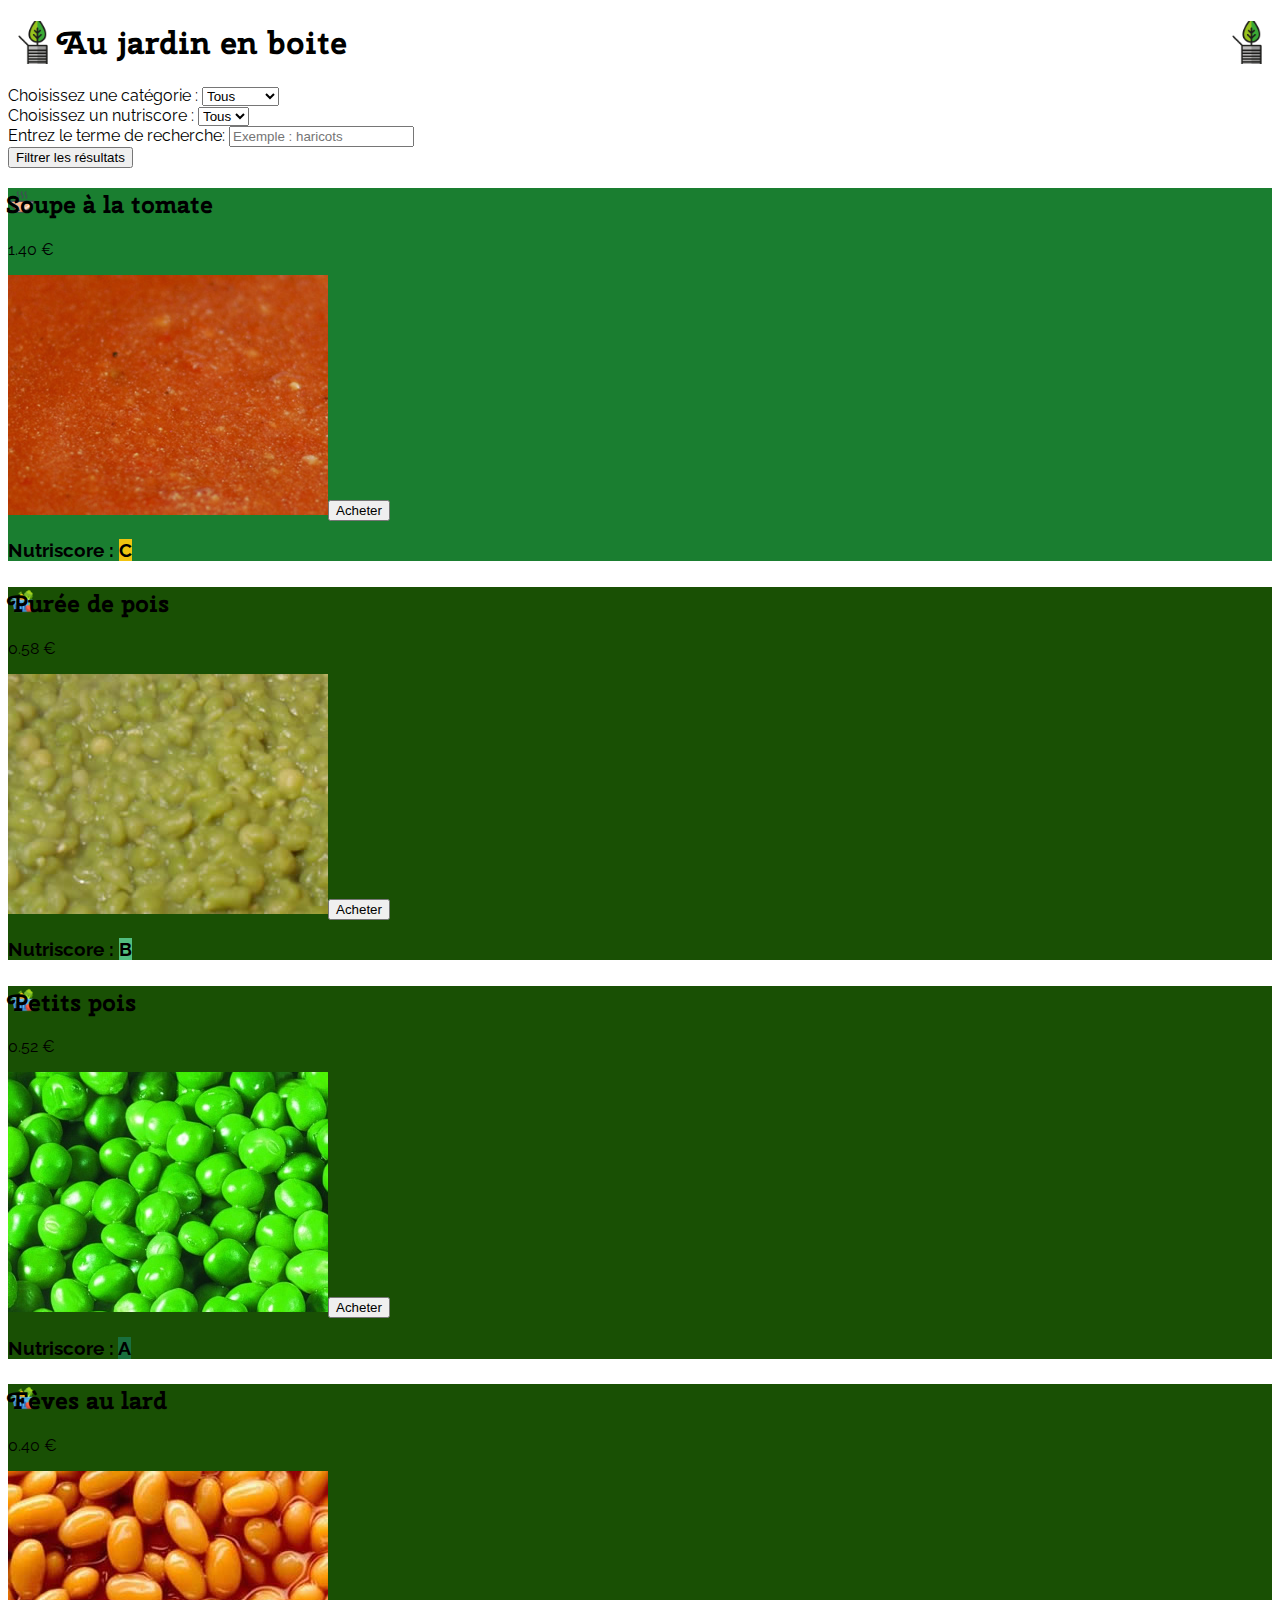
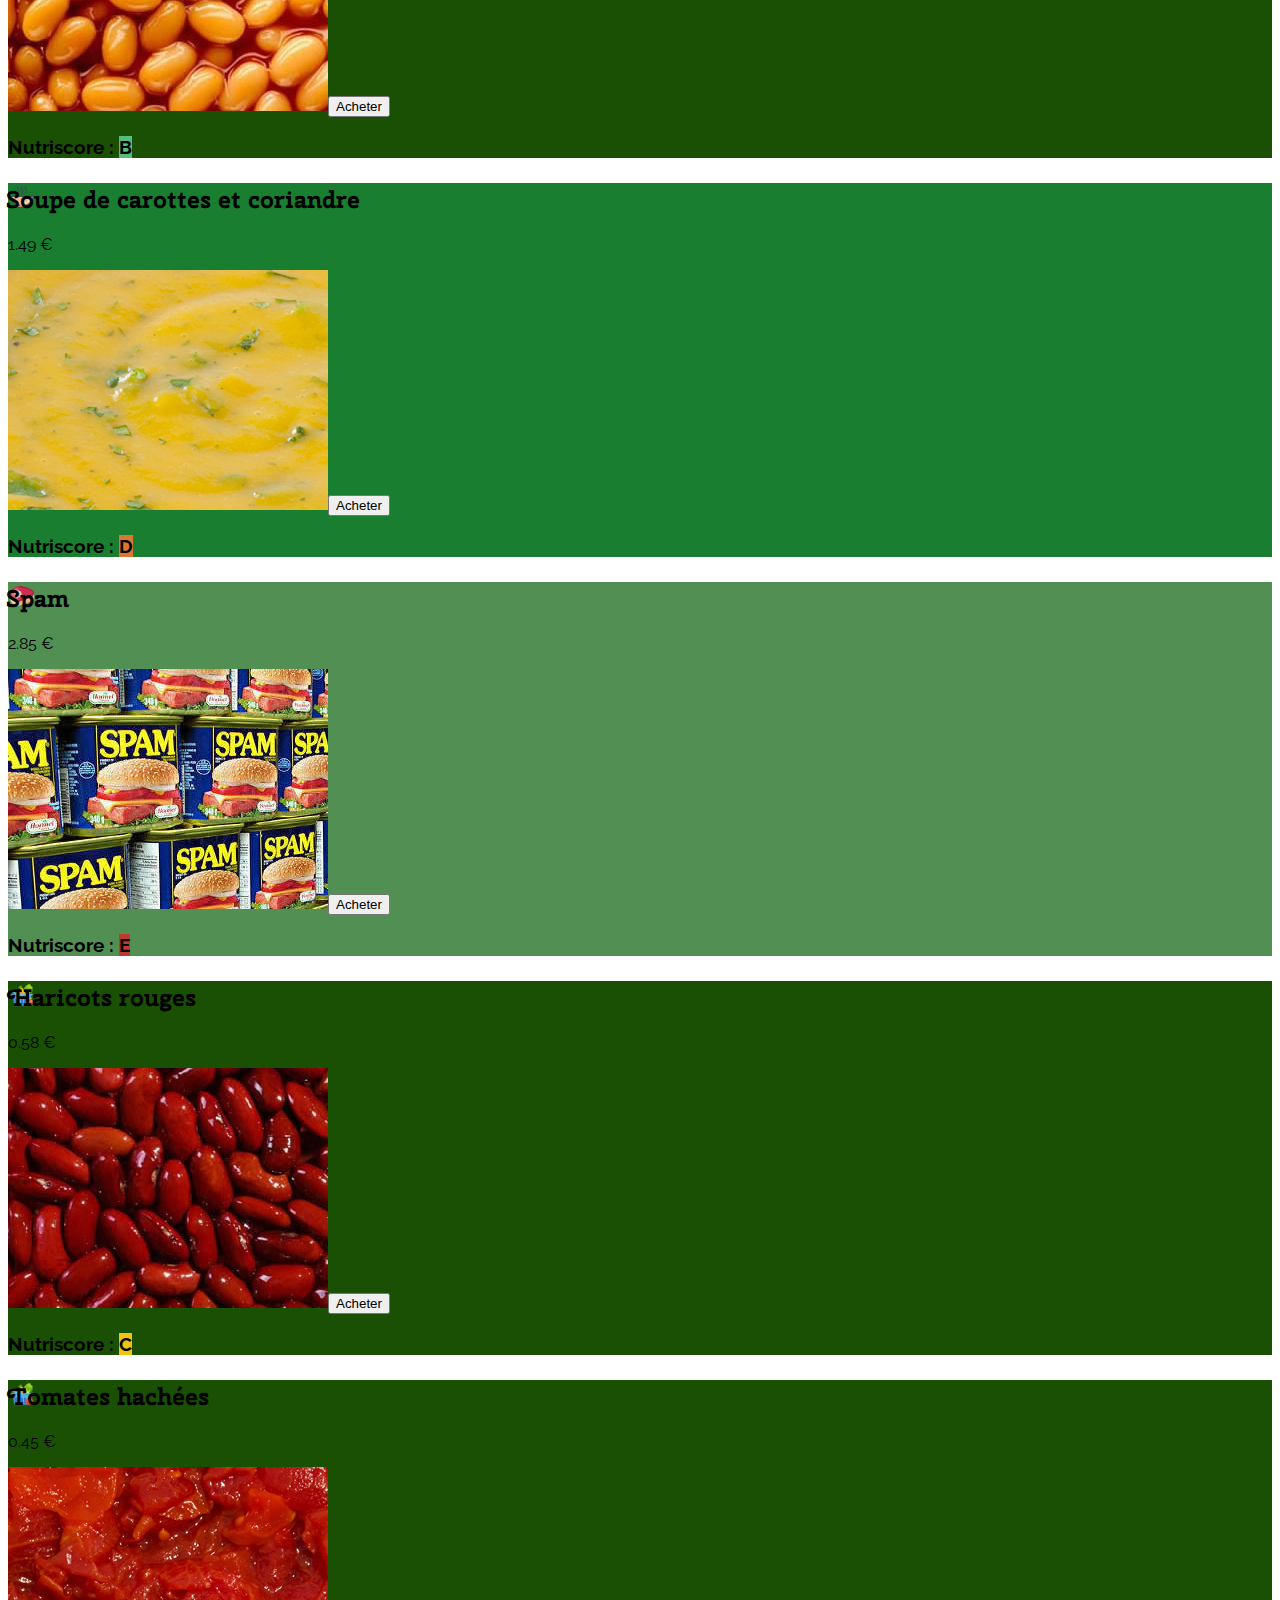
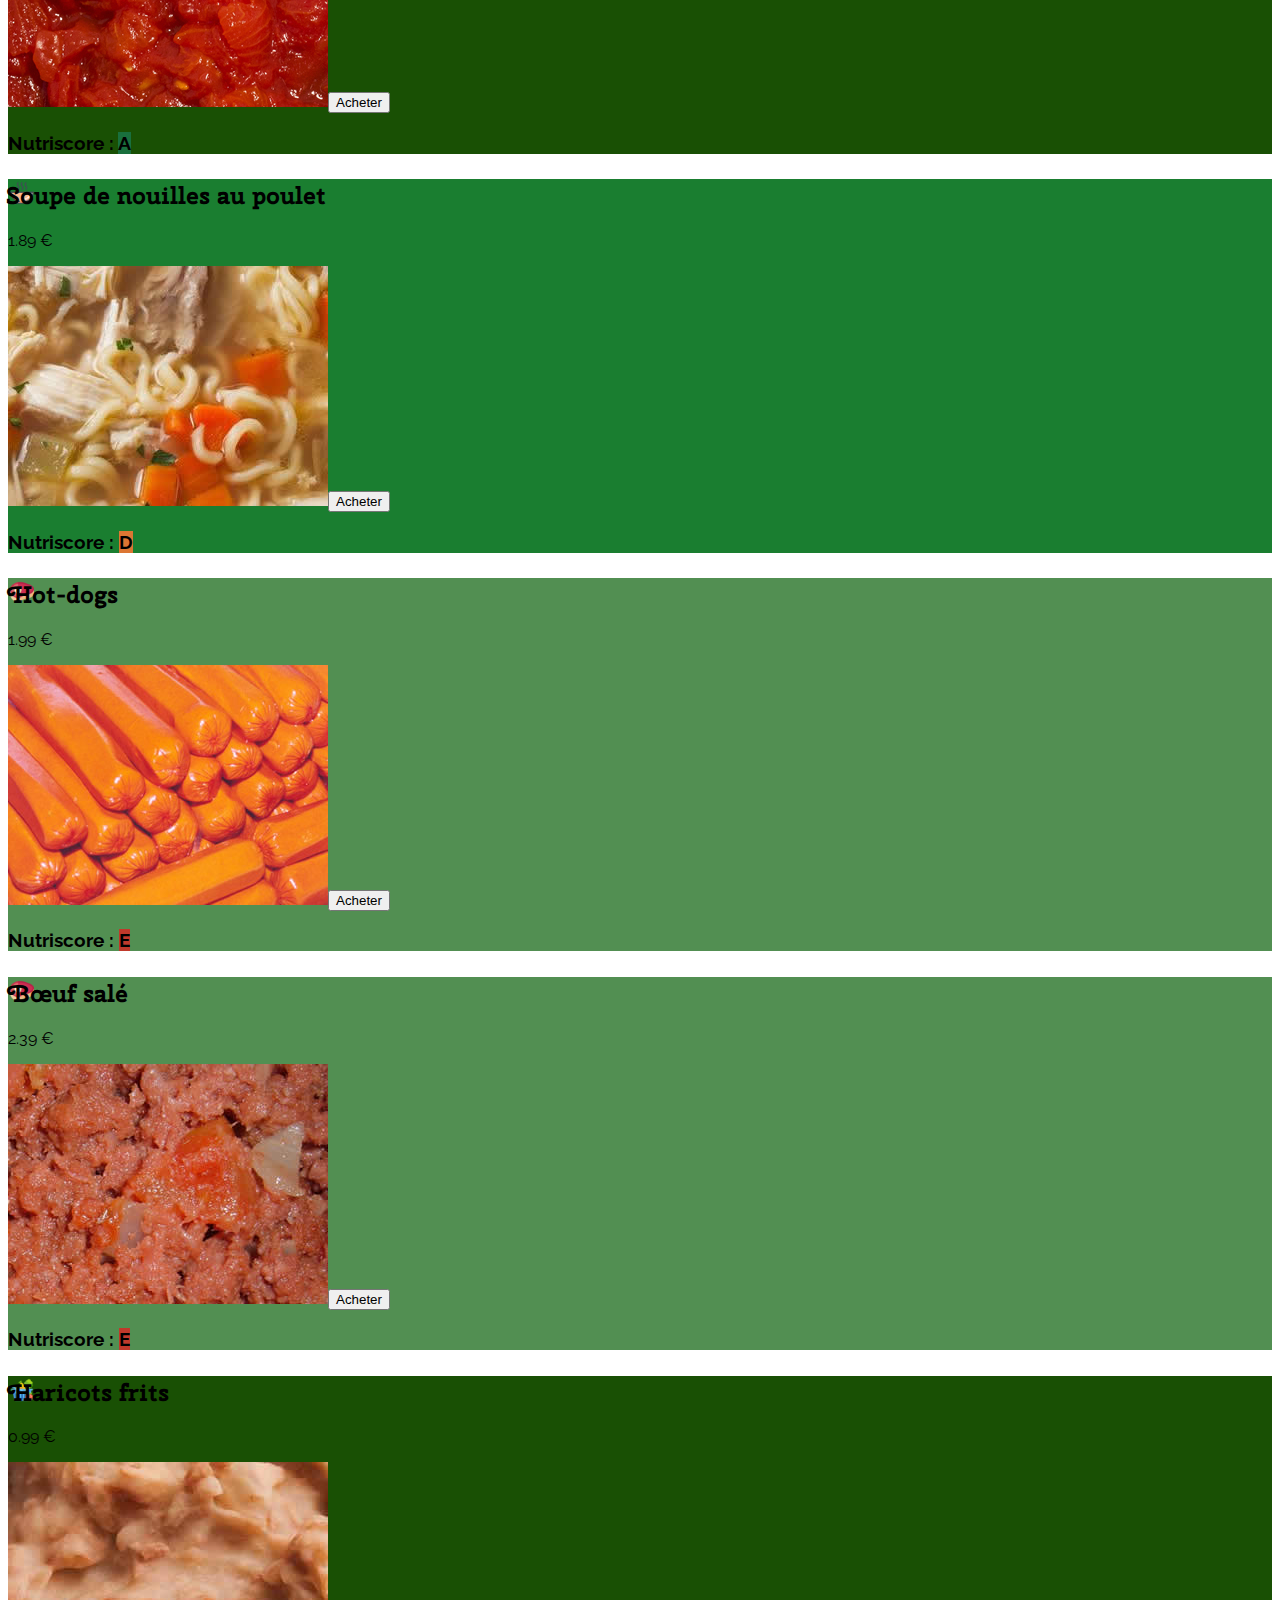
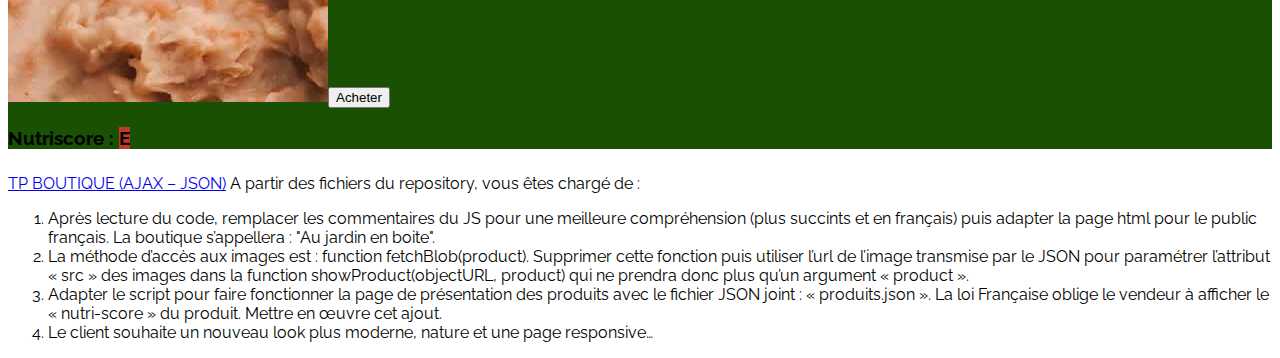
==== index.html @ f67769de "Correction commentaire 'Ancien Contenu'" ====
<!DOCTYPE html>
<html>

<head>
  <meta charset="utf-8">
  <meta name="viewport" content="width=device-width, initial-scale=1">
  <title>Au jardin de Louis</title>
  <link rel="icon" type="image/png" href="icons/LeFeuDeLaMort.png">
  <link href="https://fonts.googleapis.com/css?family=Cherry+Swash|Raleway" rel="stylesheet">
  <link href="https://cdn.jsdelivr.net/npm/bootstrap@5.2.2/dist/css/bootstrap.min.css" rel="stylesheet" integrity="sha384-Zenh87qX5JnK2Jl0vWa8Ck2rdkQ2Bzep5IDxbcnCeuOxjzrPF/et3URy9Bv1WTRi" crossorigin="anonymous">
  <link href="can-style.css" rel="stylesheet">
  <!--[if lt IE 9]>
      <script src="//html5shiv.googlecode.com/svn/trunk/html5.js"></script>
    <![endif]-->
</head>

<body class="m-0 bg-info bg-opacity-50 ">
  <header class="d-flex p-2 border border-start-0 border-dark bg-success bg-opacity-50 text-dark">
    <h1 class="text-center text-success w-100 pr-5 pl-5">Au jardin en boite</h1>
  </header>
  <div class="d-flex flex-column">
    <aside class="d-flex flex-column p-2 bg-warning bg-opacity-50 border border-top-0 border-dark text-dark">
      <form class="d-flex flex-column" autocomplete="off">
        <div class="d-flex flex-column">
          <label class="mb-1" for="category">Choisissez une catégorie :</label>
          <select class="ms-1 w-50 text-warning bg-success" id="category">
            <option selected="">Tous</option>
            <option>Legumes</option>
            <option>Viande</option>
            <option>Soupe</option>
          </select>
        </div>
        <div class="d-flex flex-column">
          <label class="mb-1" for="nutriscore">Choisissez un nutriscore :</label>
          <select class="ms-1 w-50 text-warning bg-success" id="nutriscore">
            <option selected="">Tous</option>
            <option>A</option>
            <option>B</option>
            <option>C</option>
            <option>D</option>
            <option>E</option>
          </select>
        </div>
        <div class="d-flex flex-column">
          <label class="mb-1" for="searchTerm">Entrez le terme de recherche:</label>
          <input class="ms-1 w-50 p-2 text-warning bg-success" type="text" name="searchTerm" id="searchTerm" list="listeValeurs" placeholder="Exemple : haricots">
          <datalist id="listeValeurs">
          </datalist>
        </div>
        <div>
          <button class="w-50 mt-1 p-3 text-warning bg-success rounded-4">Filtrer les résultats</button>
        </div>
      </form>
    </aside>
    <main class="d-flex flex-row flex-wrap justify-content-around p-3 col-12">

    </main>
  </div>
  <footer class="p-2 border border-start-0 border-dark bg-info">
    <p><a href="https://github.com/NTT2023/TP_Canstore">TP BOUTIQUE (AJAX – JSON)</a>

      A partir des fichiers du repository, vous êtes chargé de :<br>
    <ol>
      <li class="lh-base">Après lecture du code, remplacer les commentaires du JS pour une meilleure compréhension (plus succints et en français) puis adapter la page html pour le public
        français. La boutique s’appellera : "Au jardin en boite".</li>
      <li class="lh-base"> La méthode d’accès aux images est : function fetchBlob(product). Supprimer cette fonction puis utiliser
        l’url de l’image transmise par le JSON pour paramétrer l’attribut « src » des images dans la function
        showProduct(objectURL, product) qui ne prendra donc plus qu’un argument « product ».</li>
      <li class="lh-base"> Adapter le script pour faire fonctionner la page de présentation des produits avec le fichier JSON joint : «
        produits.json ». La loi Française oblige le vendeur à afficher le « nutri-score » du produit. Mettre en œuvre cet ajout.
      </li>
      <li class="lh-base">Le client souhaite un nouveau look plus moderne, nature et une page responsive…</li>
    </ol>
    </p>
  </footer>
  <script src="can-script.js"></script>
  <!-- <script src="https://cdn.jsdelivr.net/npm/bootstrap@5.2.2/dist/js/bootstrap.bundle.min.js" integrity="sha384-OERcA2EqjJCMA+/3y+gxIOqMEjwtxJY7qPCqsdltbNJuaOe923+mo//f6V8Qbsw3" crossorigin="anonymous"></script> -->

</body>

</html>

<!-- Ancien Contenu -->

<!-- <!DOCTYPE html>
<html>

<head>
  <meta charset="utf-8">
  <meta name="viewport" content="width=device-width, initial-scale=1">
  <title>The Can Store</title>
  <link href="https://fonts.googleapis.com/css?family=Cherry+Swash|Raleway" rel="stylesheet">
  <link href="can-style.css" rel="stylesheet"> -->
  <!--[if lt IE 9]>
      <script src="//html5shiv.googlecode.com/svn/trunk/html5.js"></script>
    <![endif]-->
<!-- </head> -->

<!--
<body>
  <header>
    <h1>Au jardin en boite</h1>
  </header>
  <div>
    <aside>
      <form>
        <div>
          <label for="category">Choisissez une catégorie :</label>
          <select id="category">
            <option selected="">Tous</option>
            <option>Legumes</option>
            <option>Viande</option>
            <option>Soupe</option>
          </select>
        </div>
        <div>
          <label for="nutriscore">Choisissez un nutriscore :</label>
          <select id="nutriscore">
            <option selected="">Tous</option>
            <option>A</option>
            <option>B</option>
            <option>C</option>
            <option>D</option>
            <option>E</option>
          </select>
        </div>
        <div>
          <label for="searchTerm">Entrez le terme de recherche:</label>
          <input type="text" id="searchTerm" placeholder="Exemple : haricots">
        </div>
        <div>
          <button>Filtrer les résultats</button>
        </div>
      </form>
    </aside>
    <main>

    </main>
  </div>
  <footer>
    <p><a href="https://github.com/NTT2023/TP_Canstore">TP BOUTIQUE (AJAX – JSON)</a>

      A partir des fichiers du repository, vous êtes chargé de :<br>
    <ol>
      <li>Après lecture du code, remplacer les commentaires du JS pour une meilleure compréhension (plus succints et en français) puis adapter la page html pour le public
        français. La boutique s’appellera : "Au jardin en boite".</li>
      <li> La méthode d’accès aux images est : function fetchBlob(product). Supprimer cette fonction puis utiliser
        l’url de l’image transmise par le JSON pour paramétrer l’attribut « src » des images dans la function
        showProduct(objectURL, product) qui ne prendra donc plus qu’un argument « product ».</li>
      <li> Adapter le script pour faire fonctionner la page de présentation des produits avec le fichier JSON joint : «
        produits.json ». La loi Française oblige le vendeur à afficher le « nutri-score » du produit. Mettre en œuvre cet ajout.
      </li>
      <li>Le client souhaite un nouveau look plus moderne, nature et une page responsive…</li>
    </ol>
    </p>
  </footer>
  <script src="can-script.js"></script>

</body>

</html> -->
---- can-style.css ----
html {
  background-image:
    url('https://www.freepnglogos.com/uploads/corn-png/corn-the-best-mexican-fresh-produce-for-global-exports-5.png'),
    url('https://www.freepnglogos.com/uploads/food-png/high-resolution-food-clipart-collection-19.png'),
    url('https://www.freepnglogos.com/uploads/fruits-png/fruits-vegetables-artichoke-vector-graphic-pixabay-35.png'),
    url('https://www.freepnglogos.com/uploads/food-png/food-png-transparent-images-png-only-28.png');
  background-repeat: repeat-x;
  background-position:
    0% 35%,
    0% 85%,
    0% 130%,
    0% 170%;
  background-size:
    250px,
    250px,
    250px,
    250px;
  animation: 25s para infinite linear;
}

@keyframes para {
  0% {
    background-position:
      0% 35%,
      0% 85%,
      0% 130%,
      0% 170%;
  }

  100% {
    background-position:
      100% 35%,
      -100% 85%,
      100% 130%,
      -100% 170%;
  }
}

body {
  font-family: 'Raleway', sans-serif;
}

h1 {
  background: url(icons/boite-de-conserve.png) no-repeat 0%, url(icons/boite-de-conserve.png) no-repeat 100%;
  background-size: 50px, 50px;
  padding-right: 50px;
  padding-left: 50px;
}

h1, h2 {
  font-family: 'Cherry Swash', cursive;
}

section {
  margin-bottom: 2%;
}

.legumes {
  background: rgb(25, 80, 4) url(icons/vegetable.png) no-repeat 2px 2px;
  background-size: 24px 24px;
}

.viande {
  background: rgb(82, 143, 82) url(icons/meat.png) no-repeat 2px 2px;
  background-size: 24px 24px;
}

.soupe {
  background: rgb(26, 126, 48) url(icons/soup.png) no-repeat 2px 2px;
  background-size: 24px 24px;
}

/* Pour les Mobiles */
@media screen and (max-width: 1000px) {

  html {
    background-image: none;
  }

  div {
    padding-bottom: 2%;
  }

  select, input, button {
    height: 75px;
  }

}

/*************************************************************************************************************/

/*************
Ancien Contenu
*************/

/* Générale */

/* html {
  font-family: 'Raleway', sans-serif;
  font-size: 10px;
  height: 100%;
  background-color: hsla(200, 40%, 30%, .4);
  background-image:
    url('https://www.freepnglogos.com/uploads/corn-png/corn-the-best-mexican-fresh-produce-for-global-exports-5.png'),
    url('https://www.freepnglogos.com/uploads/food-png/high-resolution-food-clipart-collection-19.png'),
    url('https://www.freepnglogos.com/uploads/fruits-png/fruits-vegetables-artichoke-vector-graphic-pixabay-35.png'),
    url('https://www.freepnglogos.com/uploads/food-png/food-png-transparent-images-png-only-28.png');
  background-repeat: repeat-x;
  background-position:
    0% 35%,
    0% 85%,
    0% 130%,
    0% 170%;
  background-size:
    250px,
    250px,
    250px,
    250px;
  animation: 25s para infinite linear;
}

@keyframes para {
  0% {
    background-position:
      0% 35%,
      0% 85%,
      0% 130%,
      0% 170%;
  }

  100% {
    background-position:
      100% 35%,
      -100% 85%,
      100% 130%,
      -100% 170%;
  }
}

body {
  margin: 0 auto;
} */

/* Typographie */

/* h1,
h2 {
  font-family: 'Cherry Swash', cursive;
  margin: 0;
  text-align: center;
}

h1 {
  font-size: 50px;
  background: url(icons/boite-de-conserve.png) no-repeat 0%, url(icons/boite-de-conserve.png) no-repeat 100%;
  width: 100%;
  background-size: 60px, 60px;
  color: green;
  text-shadow: 2px 2px 1px black;
  font-size: 5rem;
  padding-right: 50px;
  padding-left: 50px;
}

h2 {
  font-size: 2rem;
  color: yellow;
  text-align: right;
  width: 175px;
  position: absolute;
  right: 4%;
  z-index: 3000;
  text-shadow: 2px 2px 1px black;
  line-height: 2rem;
  padding-top: 0.3rem;
}

span {
  color: white;
  padding: 4px;
  border-radius: 25px;
}

p,
label,
input,
select,
button,
li {
  font-size: 1.5rem;
}

li {
  line-height: 1.5;
} */

/* Style des Blocs */

/* header,
aside,
main,
footer {
  padding: 20px;
}

header {
  display: flex;
  border: 1px solid black;
  background-color: rgba(134, 253, 123, 0.5);
}

aside {
  border-right: 2px solid black;
  background-color: rgba(255, 255, 128, 0.5);
  flex-basis: 20%;
}

body>div {
  border: 1px solid black;
  display: flex;
  flex-direction: row;
}

footer {
  border: 1px solid black;
  background-color: rgba(255, 224, 87, 0.5);
}

main {
  flex: 7;
} */

/* Style de formulaire */

/* a {
  text-decoration: none;
  color: inherit;
}

aside {
  display: flex;
  flex-flow: column;
  align-items: stretch;
}

aside div {
  margin-bottom: 20px;
}

label,
select,
input {
  display: block;
}

label {
  margin-bottom: 5px;
}

select,
input,
button {
  width: 100%;
}

input {
  background-color: #1d680eac;
  box-shadow: inset 1px 1px 1px white;
  color: yellow;
  border: none;
  padding: 5px;
}

button {
  background-color: #1d680eac;
  color: yellow;
  padding: 10px 2px;
  width: 250px;
  height: 70px;
  border: none;
  border-radius: 10px;
  box-shadow: inset 1px 1px 2px white, inset -1px -1px 2px #ccc;
} */

/* Style des produits */

/* main {
  display: flex;
  flex-flow: row wrap;
  justify-content: space-around;
}

select {
  background-color: #1d680eac;
  color: yellow;
}

section {
  width: 222px;
  margin: 5px;
  background-color: black;
  position: relative;
  height: 240px;
  margin-bottom: 25px;
}

section img {
  width: 100%;
  display: block;
  position: absolute;
  bottom: 25px;
}

section p {
  color: yellow;
  background: rgb(4, 63, 4);
  width: 50px;
  height: 50px;
  line-height: 50px;
  text-align: center;
  border-radius: 50%;
  box-shadow: 2px 2px 1px yellow;
  position: absolute;
  right: 10px;
  bottom: 19px;
  z-index: 2000;
}

section h3 {
  position: absolute;
  bottom: 0px;
  color: yellow;
  margin: 0px;
  margin-bottom: 5px;
  width: 100%;
  height: 15px;
  text-align: center;
}

.legumes {
  background: rgb(25, 80, 4) url(icons/vegetable.png) no-repeat 2px 2px;
  background-size: 24px 24px;
}

.viande {
  background: rgb(82, 143, 82) url(icons/meat.png) no-repeat 2px 2px;
  background-size: 24px 24px;
}

.soupe {
  background: rgb(26, 126, 48) url(icons/soup.png) no-repeat 2px 2px;
  background-size: 24px 24px;
}

form {
  display: flex;
  flex-direction: column;
  justify-content: center;
}

form div {
  max-width: 250px;
  height: 50px;
  float: left;
  padding: 10px;
} */
---- can-style.css ----
html {
  background-image:
    url('https://www.freepnglogos.com/uploads/corn-png/corn-the-best-mexican-fresh-produce-for-global-exports-5.png'),
    url('https://www.freepnglogos.com/uploads/food-png/high-resolution-food-clipart-collection-19.png'),
    url('https://www.freepnglogos.com/uploads/fruits-png/fruits-vegetables-artichoke-vector-graphic-pixabay-35.png'),
    url('https://www.freepnglogos.com/uploads/food-png/food-png-transparent-images-png-only-28.png');
  background-repeat: repeat-x;
  background-position:
    0% 35%,
    0% 85%,
    0% 130%,
    0% 170%;
  background-size:
    250px,
    250px,
    250px,
    250px;
  animation: 25s para infinite linear;
}

@keyframes para {
  0% {
    background-position:
      0% 35%,
      0% 85%,
      0% 130%,
      0% 170%;
  }

  100% {
    background-position:
      100% 35%,
      -100% 85%,
      100% 130%,
      -100% 170%;
  }
}

body {
  font-family: 'Raleway', sans-serif;
}

h1 {
  background: url(icons/boite-de-conserve.png) no-repeat 0%, url(icons/boite-de-conserve.png) no-repeat 100%;
  background-size: 50px, 50px;
  padding-right: 50px;
  padding-left: 50px;
}

h1, h2 {
  font-family: 'Cherry Swash', cursive;
}

section {
  margin-bottom: 2%;
}

.legumes {
  background: rgb(25, 80, 4) url(icons/vegetable.png) no-repeat 2px 2px;
  background-size: 24px 24px;
}

.viande {
  background: rgb(82, 143, 82) url(icons/meat.png) no-repeat 2px 2px;
  background-size: 24px 24px;
}

.soupe {
  background: rgb(26, 126, 48) url(icons/soup.png) no-repeat 2px 2px;
  background-size: 24px 24px;
}

/* Pour les Mobiles */
@media screen and (max-width: 1000px) {

  html {
    background-image: none;
  }

  div {
    padding-bottom: 2%;
  }

  select, input, button {
    height: 75px;
  }

}

/*************************************************************************************************************/

/*************
Ancien Contenu
*************/

/* Générale */

/* html {
  font-family: 'Raleway', sans-serif;
  font-size: 10px;
  height: 100%;
  background-color: hsla(200, 40%, 30%, .4);
  background-image:
    url('https://www.freepnglogos.com/uploads/corn-png/corn-the-best-mexican-fresh-produce-for-global-exports-5.png'),
    url('https://www.freepnglogos.com/uploads/food-png/high-resolution-food-clipart-collection-19.png'),
    url('https://www.freepnglogos.com/uploads/fruits-png/fruits-vegetables-artichoke-vector-graphic-pixabay-35.png'),
    url('https://www.freepnglogos.com/uploads/food-png/food-png-transparent-images-png-only-28.png');
  background-repeat: repeat-x;
  background-position:
    0% 35%,
    0% 85%,
    0% 130%,
    0% 170%;
  background-size:
    250px,
    250px,
    250px,
    250px;
  animation: 25s para infinite linear;
}

@keyframes para {
  0% {
    background-position:
      0% 35%,
      0% 85%,
      0% 130%,
      0% 170%;
  }

  100% {
    background-position:
      100% 35%,
      -100% 85%,
      100% 130%,
      -100% 170%;
  }
}

body {
  margin: 0 auto;
} */

/* Typographie */

/* h1,
h2 {
  font-family: 'Cherry Swash', cursive;
  margin: 0;
  text-align: center;
}

h1 {
  font-size: 50px;
  background: url(icons/boite-de-conserve.png) no-repeat 0%, url(icons/boite-de-conserve.png) no-repeat 100%;
  width: 100%;
  background-size: 60px, 60px;
  color: green;
  text-shadow: 2px 2px 1px black;
  font-size: 5rem;
  padding-right: 50px;
  padding-left: 50px;
}

h2 {
  font-size: 2rem;
  color: yellow;
  text-align: right;
  width: 175px;
  position: absolute;
  right: 4%;
  z-index: 3000;
  text-shadow: 2px 2px 1px black;
  line-height: 2rem;
  padding-top: 0.3rem;
}

span {
  color: white;
  padding: 4px;
  border-radius: 25px;
}

p,
label,
input,
select,
button,
li {
  font-size: 1.5rem;
}

li {
  line-height: 1.5;
} */

/* Style des Blocs */

/* header,
aside,
main,
footer {
  padding: 20px;
}

header {
  display: flex;
  border: 1px solid black;
  background-color: rgba(134, 253, 123, 0.5);
}

aside {
  border-right: 2px solid black;
  background-color: rgba(255, 255, 128, 0.5);
  flex-basis: 20%;
}

body>div {
  border: 1px solid black;
  display: flex;
  flex-direction: row;
}

footer {
  border: 1px solid black;
  background-color: rgba(255, 224, 87, 0.5);
}

main {
  flex: 7;
} */

/* Style de formulaire */

/* a {
  text-decoration: none;
  color: inherit;
}

aside {
  display: flex;
  flex-flow: column;
  align-items: stretch;
}

aside div {
  margin-bottom: 20px;
}

label,
select,
input {
  display: block;
}

label {
  margin-bottom: 5px;
}

select,
input,
button {
  width: 100%;
}

input {
  background-color: #1d680eac;
  box-shadow: inset 1px 1px 1px white;
  color: yellow;
  border: none;
  padding: 5px;
}

button {
  background-color: #1d680eac;
  color: yellow;
  padding: 10px 2px;
  width: 250px;
  height: 70px;
  border: none;
  border-radius: 10px;
  box-shadow: inset 1px 1px 2px white, inset -1px -1px 2px #ccc;
} */

/* Style des produits */

/* main {
  display: flex;
  flex-flow: row wrap;
  justify-content: space-around;
}

select {
  background-color: #1d680eac;
  color: yellow;
}

section {
  width: 222px;
  margin: 5px;
  background-color: black;
  position: relative;
  height: 240px;
  margin-bottom: 25px;
}

section img {
  width: 100%;
  display: block;
  position: absolute;
  bottom: 25px;
}

section p {
  color: yellow;
  background: rgb(4, 63, 4);
  width: 50px;
  height: 50px;
  line-height: 50px;
  text-align: center;
  border-radius: 50%;
  box-shadow: 2px 2px 1px yellow;
  position: absolute;
  right: 10px;
  bottom: 19px;
  z-index: 2000;
}

section h3 {
  position: absolute;
  bottom: 0px;
  color: yellow;
  margin: 0px;
  margin-bottom: 5px;
  width: 100%;
  height: 15px;
  text-align: center;
}

.legumes {
  background: rgb(25, 80, 4) url(icons/vegetable.png) no-repeat 2px 2px;
  background-size: 24px 24px;
}

.viande {
  background: rgb(82, 143, 82) url(icons/meat.png) no-repeat 2px 2px;
  background-size: 24px 24px;
}

.soupe {
  background: rgb(26, 126, 48) url(icons/soup.png) no-repeat 2px 2px;
  background-size: 24px 24px;
}

form {
  display: flex;
  flex-direction: column;
  justify-content: center;
}

form div {
  max-width: 250px;
  height: 50px;
  float: left;
  padding: 10px;
} */
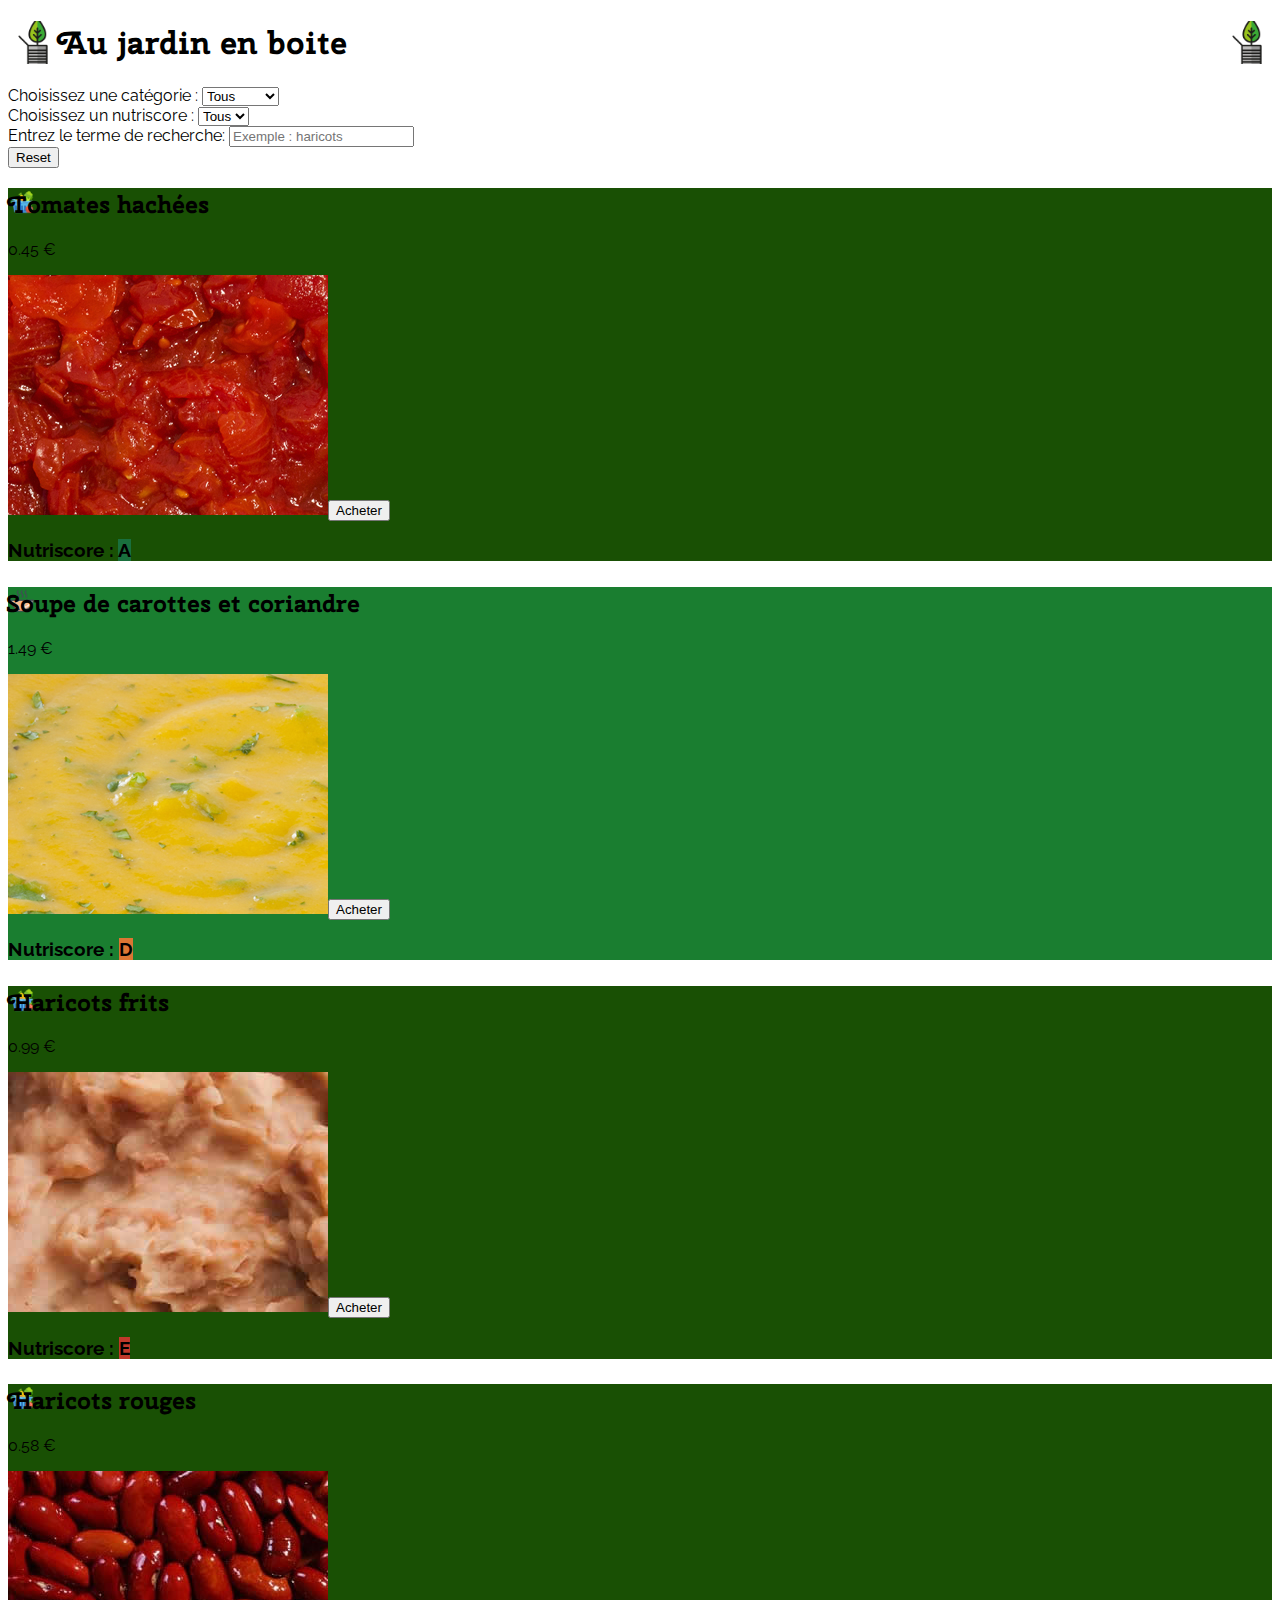
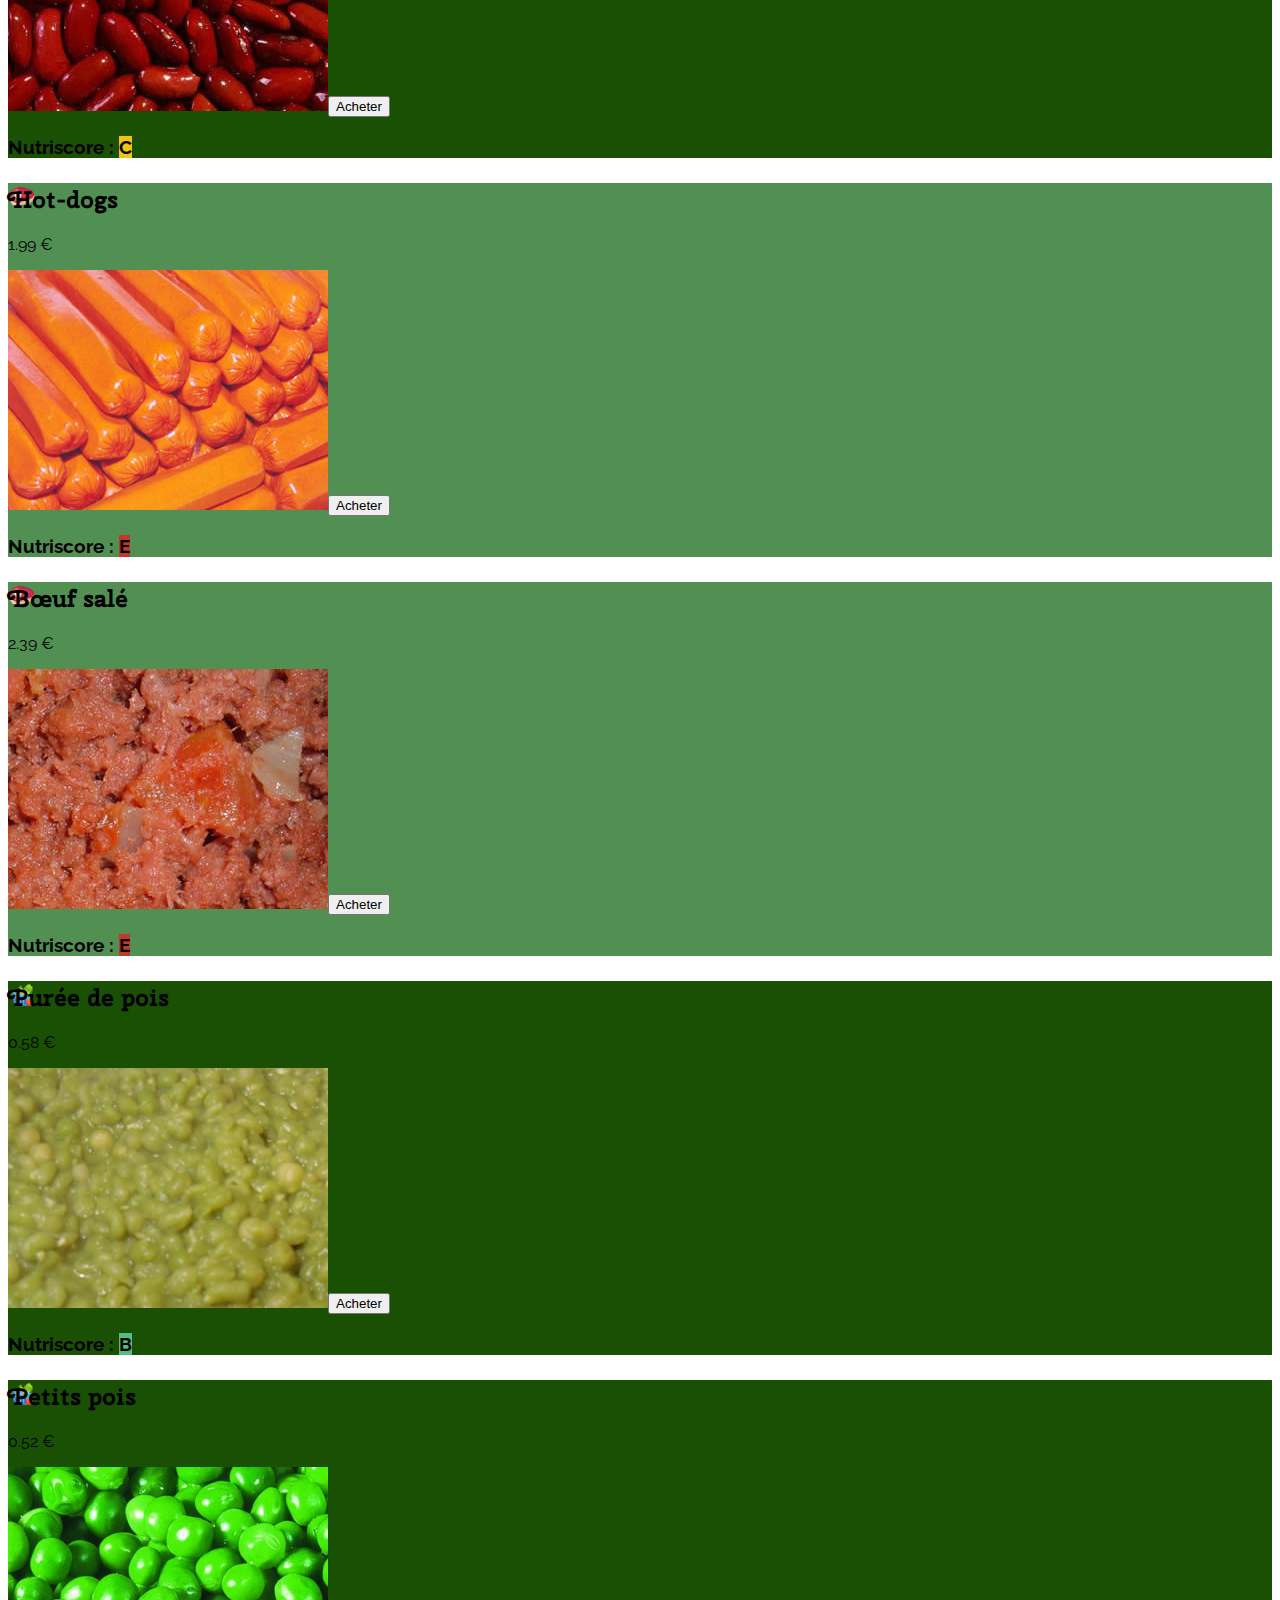
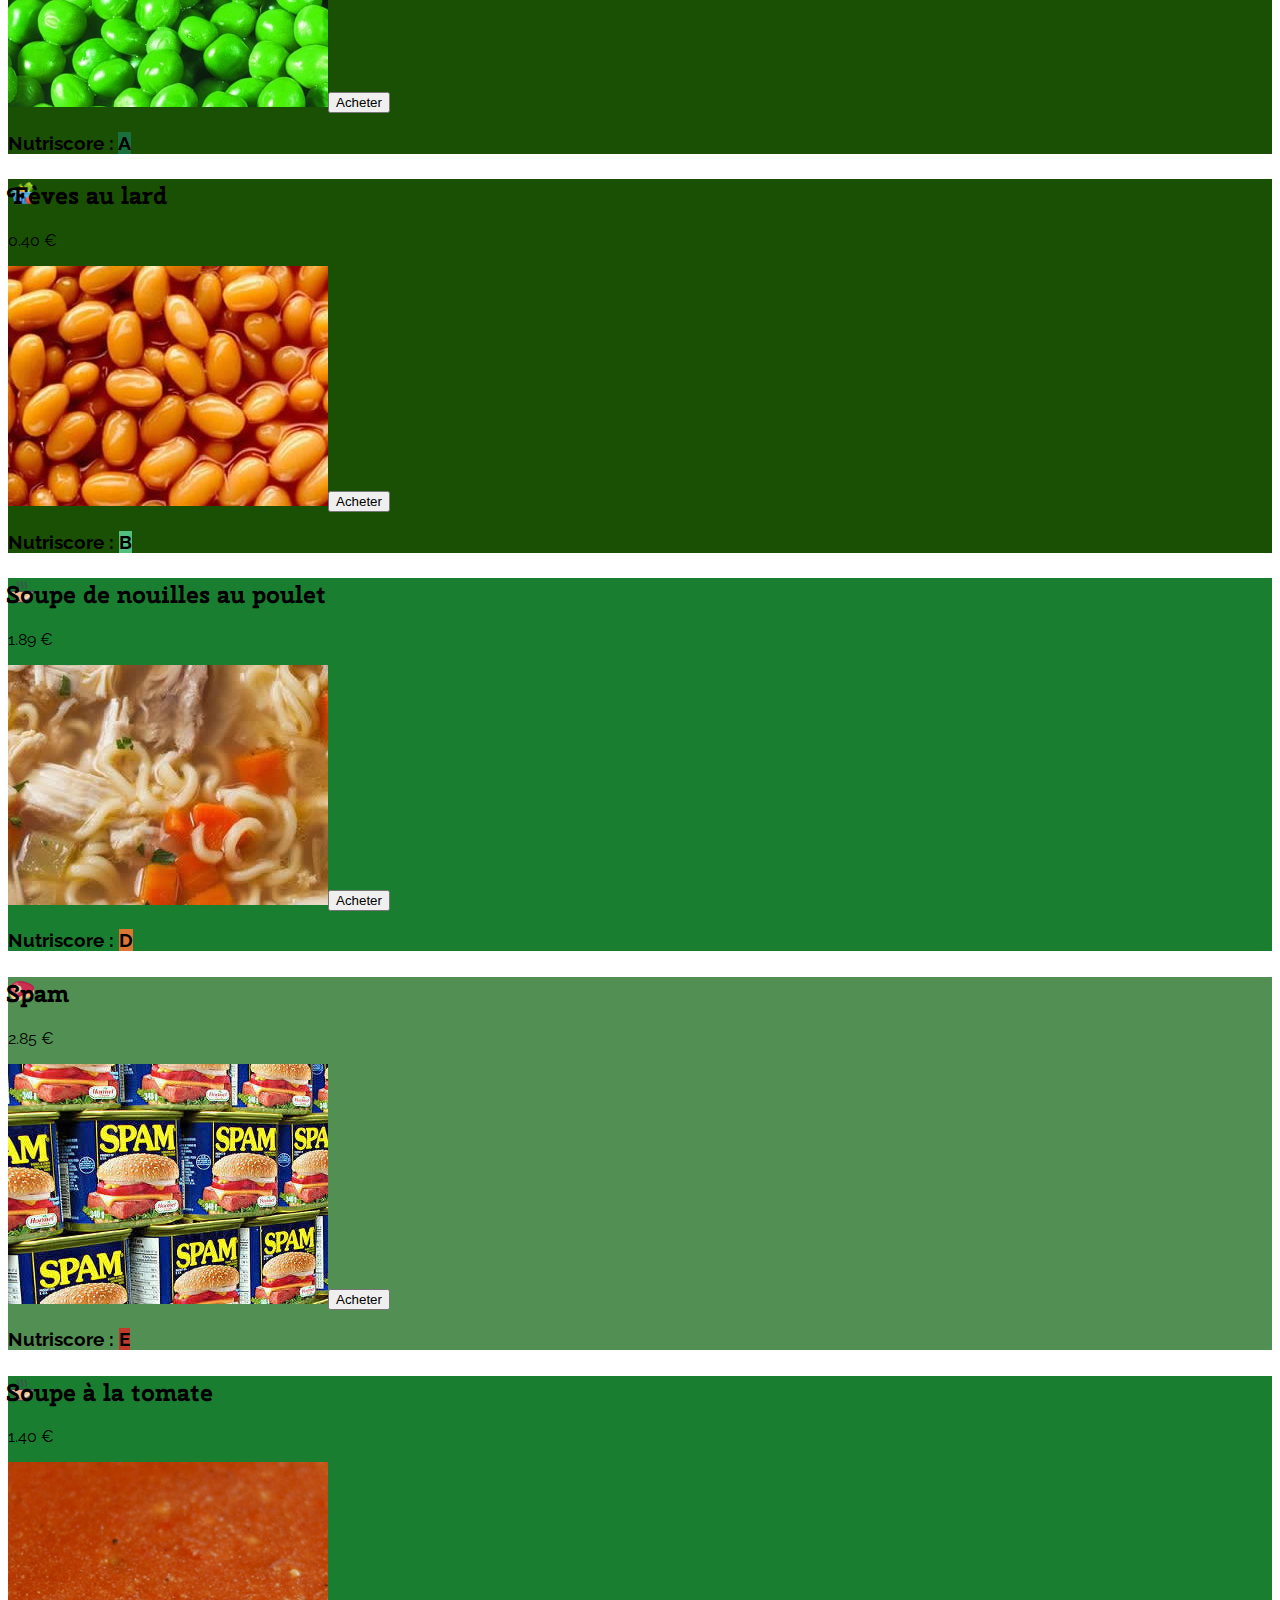
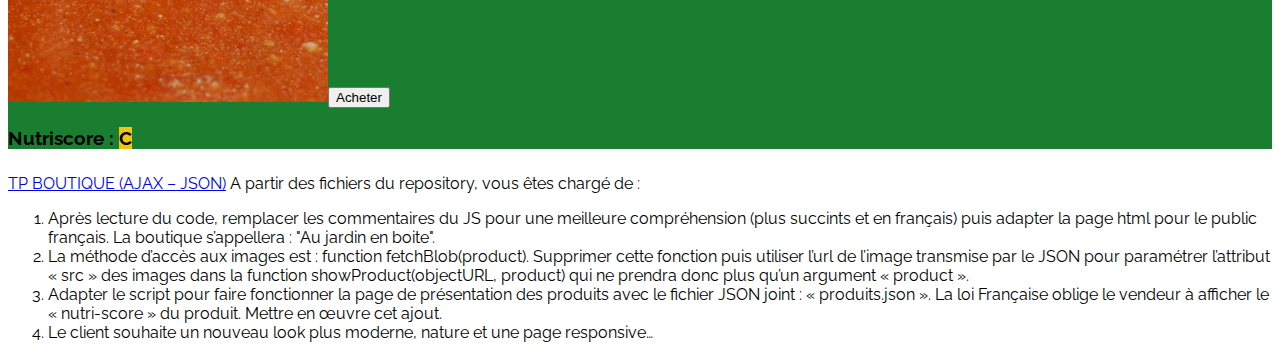
==== commit a522286e: "searchTerm.addEventListener('change'), function (event) => NOT WORKING !!! + Correction class 'boots" ====
--- a/index.html
+++ b/index.html
@@ -14,16 +14,16 @@
     <![endif]-->
 </head>
 
-<body class="m-0 bg-info bg-opacity-50 ">
+<body class="m-0 bg-info bg-opacity-50">
   <header class="d-flex p-2 border border-start-0 border-dark bg-success bg-opacity-50 text-dark">
     <h1 class="text-center text-success w-100 pr-5 pl-5">Au jardin en boite</h1>
   </header>
   <div class="d-flex flex-column">
-    <aside class="d-flex flex-column p-2 bg-warning bg-opacity-50 border border-top-0 border-dark text-dark">
-      <form class="d-flex flex-column" autocomplete="off">
+    <aside class="d-flex flex-row justify-content-center p-2 bg-warning bg-opacity-50 border border-top-0 border-dark text-dark">
+      <form class="d-flex flex-column w-25" autocomplete="off">
         <div class="d-flex flex-column">
           <label class="mb-1" for="category">Choisissez une catégorie :</label>
-          <select class="ms-1 w-50 text-warning bg-success" id="category">
+          <select class="ms-1 w-100 text-warning bg-success" id="category">
             <option selected="">Tous</option>
             <option>Legumes</option>
             <option>Viande</option>
@@ -32,7 +32,7 @@
         </div>
         <div class="d-flex flex-column">
           <label class="mb-1" for="nutriscore">Choisissez un nutriscore :</label>
-          <select class="ms-1 w-50 text-warning bg-success" id="nutriscore">
+          <select class="ms-1 w-100 text-warning bg-success" id="nutriscore">
             <option selected="">Tous</option>
             <option>A</option>
             <option>B</option>
@@ -43,12 +43,12 @@
         </div>
         <div class="d-flex flex-column">
           <label class="mb-1" for="searchTerm">Entrez le terme de recherche:</label>
-          <input class="ms-1 w-50 p-2 text-warning bg-success" type="text" name="searchTerm" id="searchTerm" list="listeValeurs" placeholder="Exemple : haricots">
+          <input class="ms-1 w-100 p-2 text-warning bg-success" type="text" name="searchTerm" id="searchTerm" list="listeValeurs" placeholder="Exemple : haricots">
           <datalist id="listeValeurs">
           </datalist>
         </div>
         <div>
-          <button class="w-50 mt-1 p-3 text-warning bg-success rounded-4">Filtrer les résultats</button>
+          <button id="btn-reset" class="w-100 mt-1 p-3 text-warning bg-success rounded-4">Reset</button>
         </div>
       </form>
     </aside>
--- a/can-style.css
+++ b/can-style.css
@@ -81,7 +81,7 @@
     padding-bottom: 2%;
   }
 
-  select, input, button {
+  select, input, .btn-reset {
     height: 75px;
   }
 
--- a/can-style.css
+++ b/can-style.css
@@ -81,7 +81,7 @@
     padding-bottom: 2%;
   }
 
-  select, input, button {
+  select, input, .btn-reset {
     height: 75px;
   }
 
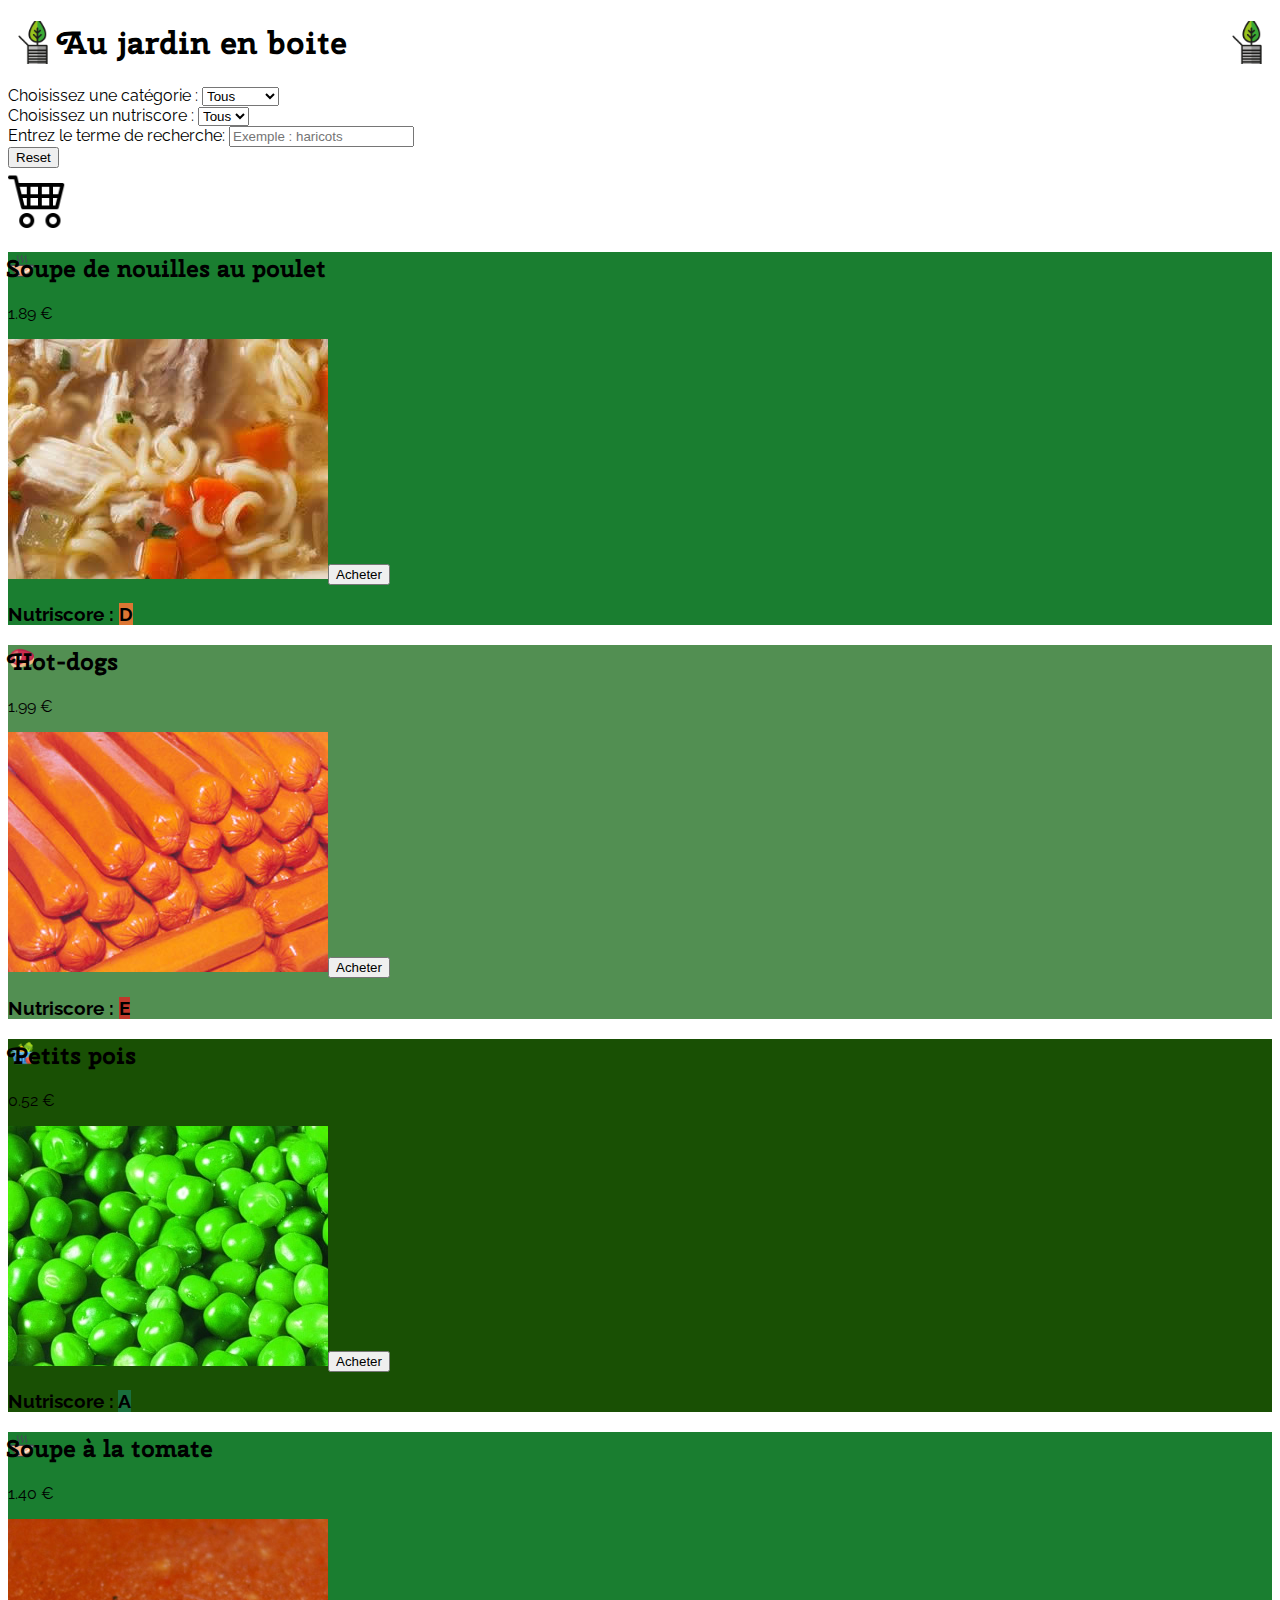
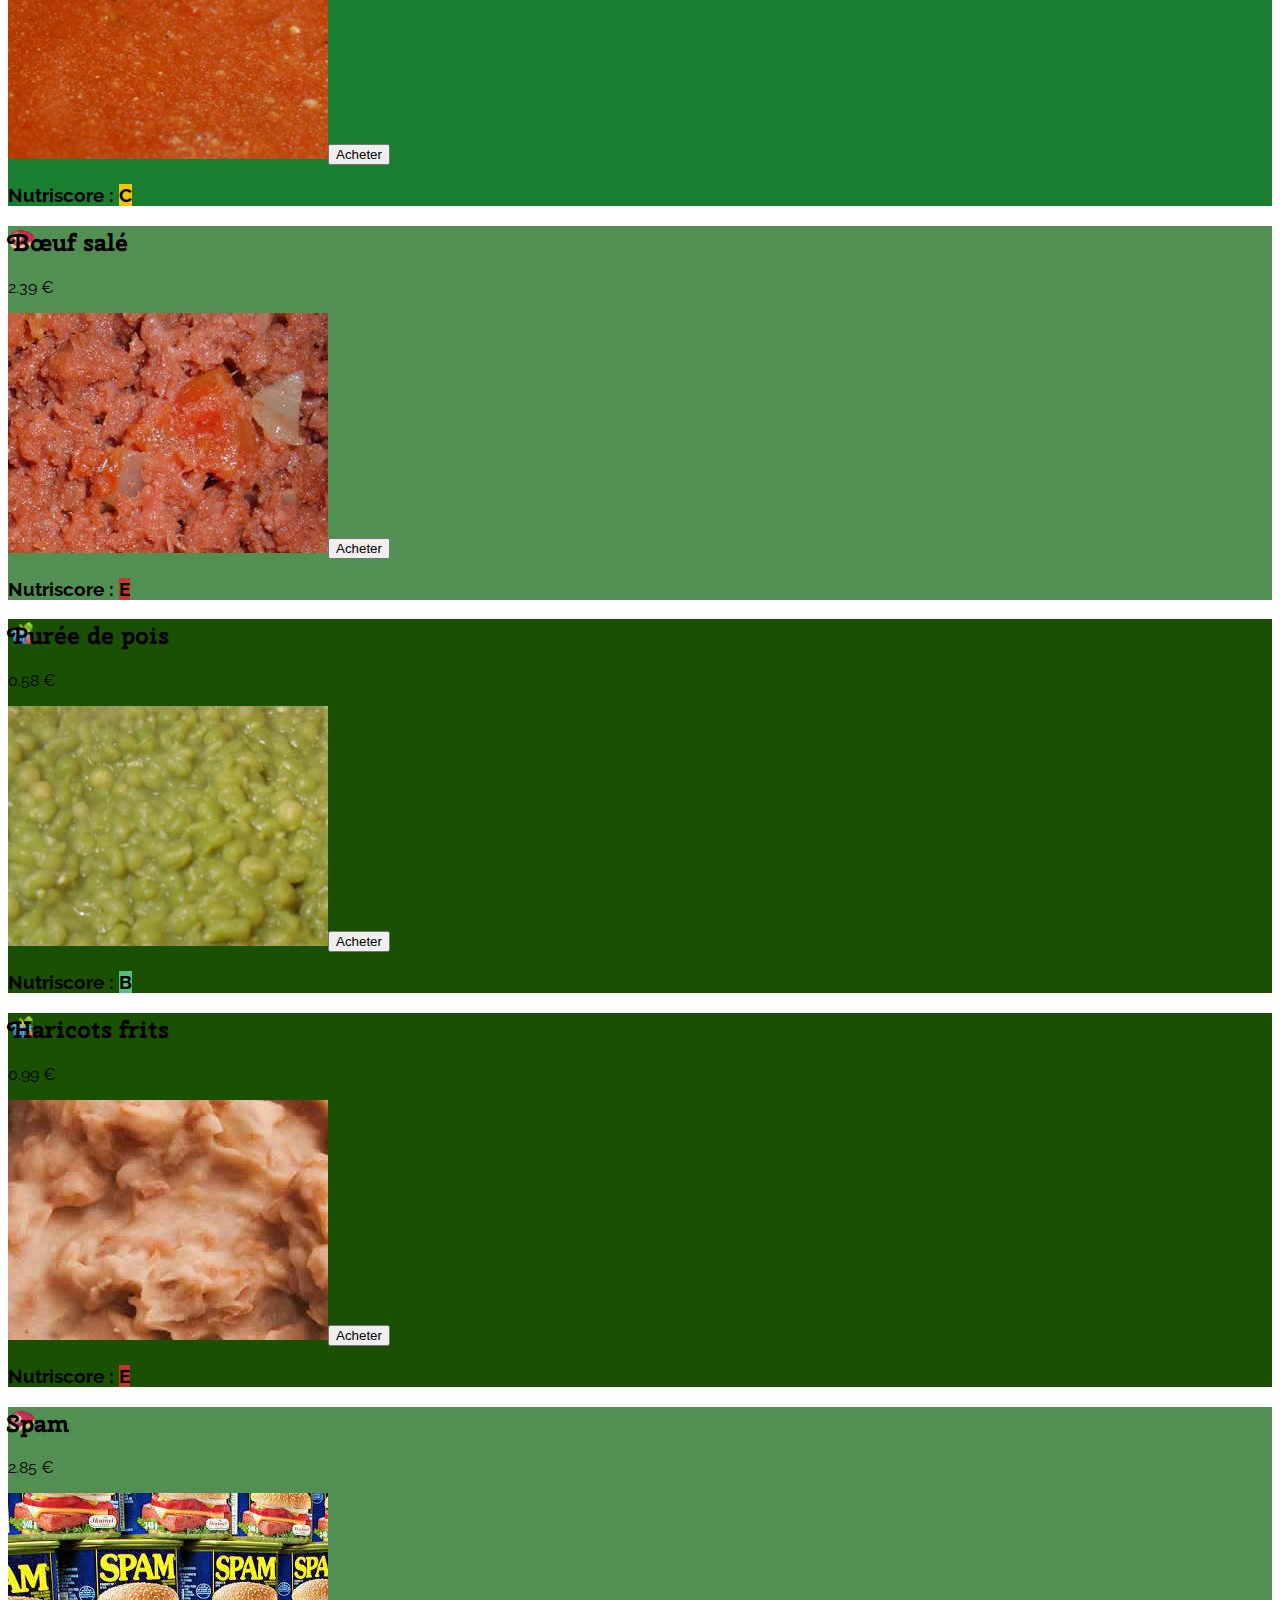
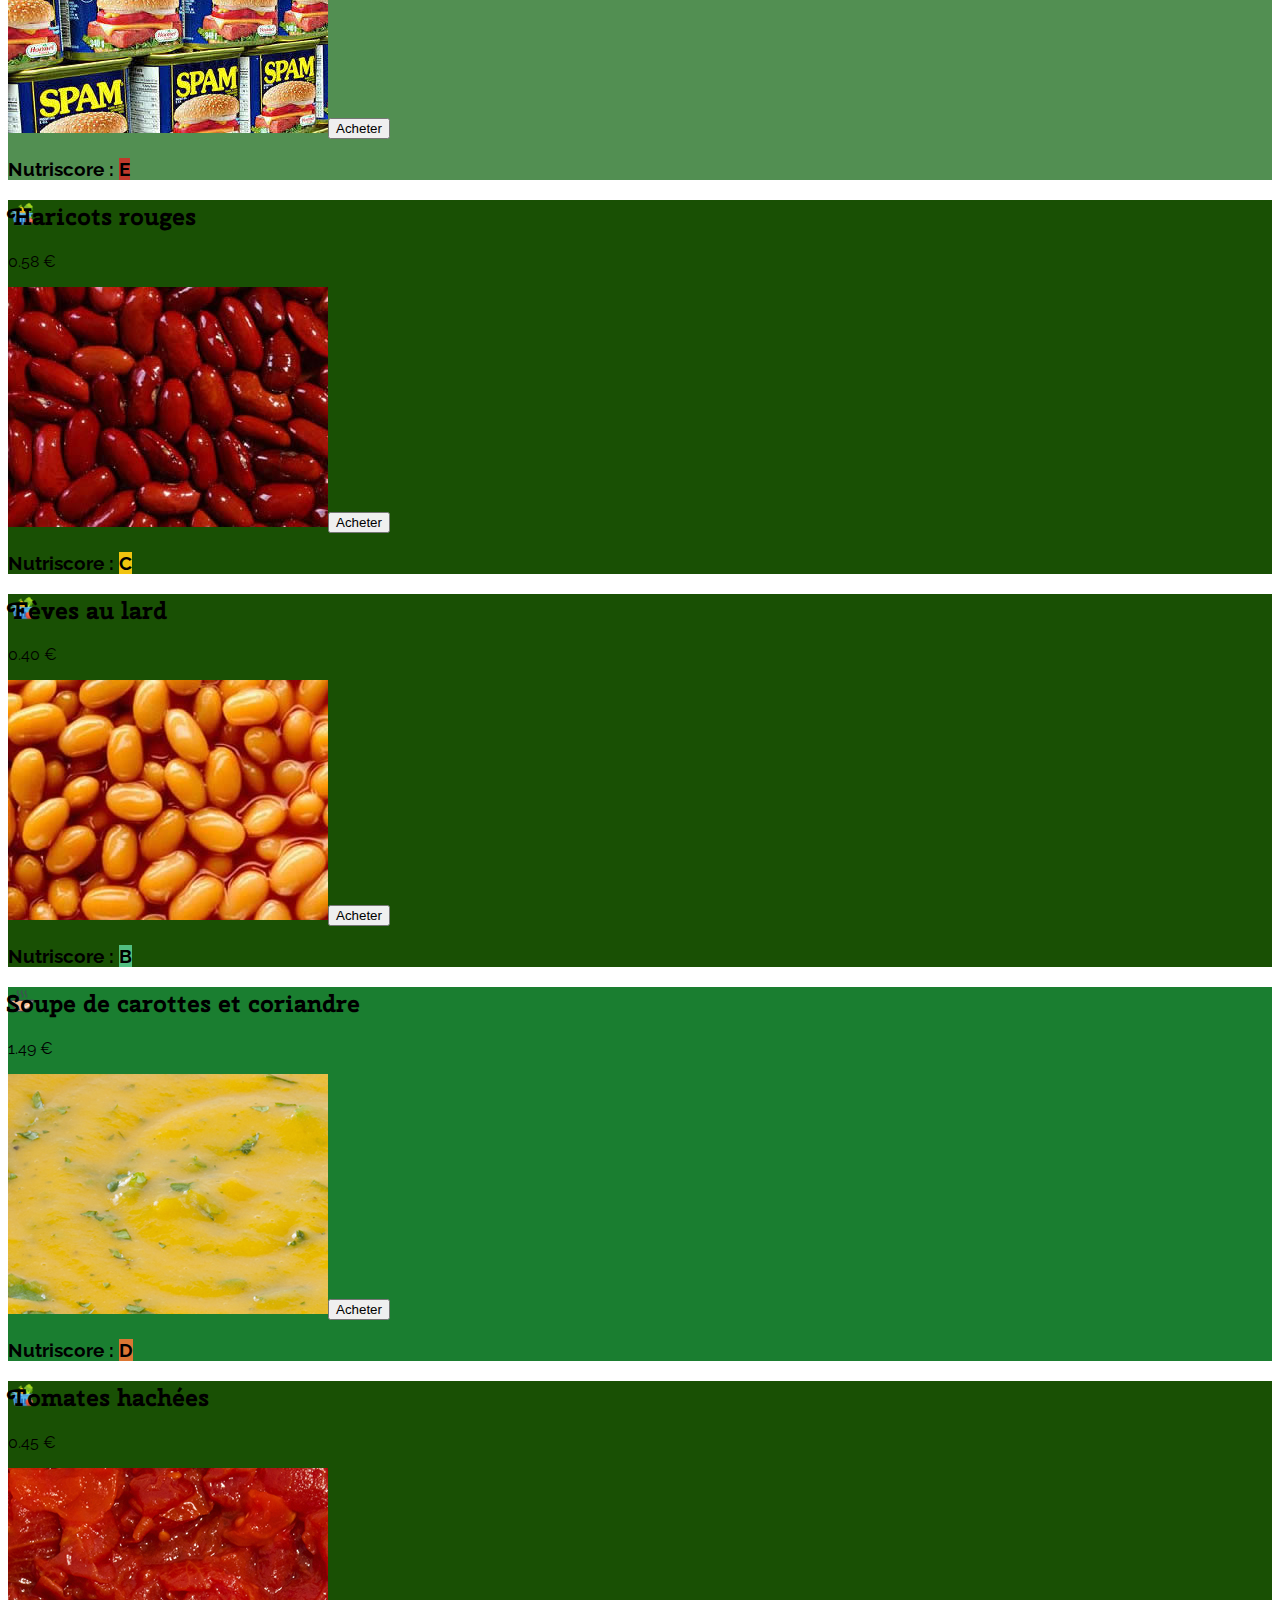
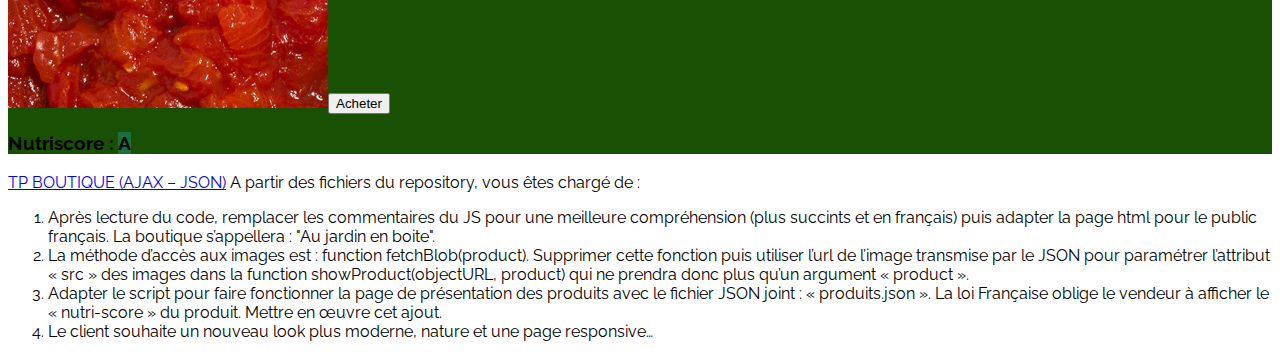
==== commit 26a8e6a7: "searchTerm.addEventListener('change'), function (event) => NOT WORKING !!! + Correction class 'boots" ====
--- a/index.html
+++ b/index.html
@@ -7,7 +7,8 @@
   <title>Au jardin de Louis</title>
   <link rel="icon" type="image/png" href="icons/LeFeuDeLaMort.png">
   <link href="https://fonts.googleapis.com/css?family=Cherry+Swash|Raleway" rel="stylesheet">
-  <link href="https://cdn.jsdelivr.net/npm/bootstrap@5.2.2/dist/css/bootstrap.min.css" rel="stylesheet" integrity="sha384-Zenh87qX5JnK2Jl0vWa8Ck2rdkQ2Bzep5IDxbcnCeuOxjzrPF/et3URy9Bv1WTRi" crossorigin="anonymous">
+  <link href="https://cdn.jsdelivr.net/npm/bootstrap@5.2.2/dist/css/bootstrap.min.css" rel="stylesheet"
+    integrity="sha384-Zenh87qX5JnK2Jl0vWa8Ck2rdkQ2Bzep5IDxbcnCeuOxjzrPF/et3URy9Bv1WTRi" crossorigin="anonymous">
   <link href="can-style.css" rel="stylesheet">
   <!--[if lt IE 9]>
       <script src="//html5shiv.googlecode.com/svn/trunk/html5.js"></script>
@@ -19,20 +20,20 @@
     <h1 class="text-center text-success w-100 pr-5 pl-5">Au jardin en boite</h1>
   </header>
   <div class="d-flex flex-column">
-    <aside class="d-flex flex-row justify-content-center p-2 bg-warning bg-opacity-50 border border-top-0 border-dark text-dark">
-      <form class="d-flex flex-column w-25" autocomplete="off">
-        <div class="d-flex flex-column">
+    <aside class="d-flex flex-row p-2 bg-warning bg-opacity-50 border border-top-0 border-dark text-dark">
+      <form class="d-flex flex-row w-100" autocomplete="off">
+        <div class="d-flex flex-column me-2">
           <label class="mb-1" for="category">Choisissez une catégorie :</label>
-          <select class="ms-1 w-100 text-warning bg-success" id="category">
+          <select class="py-3 text-warning bg-success" id="category">
             <option selected="">Tous</option>
             <option>Legumes</option>
             <option>Viande</option>
             <option>Soupe</option>
           </select>
         </div>
-        <div class="d-flex flex-column">
+        <div class="d-flex flex-column me-2">
           <label class="mb-1" for="nutriscore">Choisissez un nutriscore :</label>
-          <select class="ms-1 w-100 text-warning bg-success" id="nutriscore">
+          <select class="py-3 text-warning bg-success" id="nutriscore">
             <option selected="">Tous</option>
             <option>A</option>
             <option>B</option>
@@ -41,16 +42,20 @@
             <option>E</option>
           </select>
         </div>
-        <div class="d-flex flex-column">
+        <div class="d-flex flex-column me-2">
           <label class="mb-1" for="searchTerm">Entrez le terme de recherche:</label>
-          <input class="ms-1 w-100 p-2 text-warning bg-success" type="text" name="searchTerm" id="searchTerm" list="listeValeurs" placeholder="Exemple : haricots">
+          <input class="py-3 text-warning bg-success" type="text" name="searchTerm" id="searchTerm"
+            list="listeValeurs" placeholder="Exemple : haricots">
           <datalist id="listeValeurs">
           </datalist>
         </div>
-        <div>
-          <button id="btn-reset" class="w-100 mt-1 p-3 text-warning bg-success rounded-4">Reset</button>
+        <div class="d-flex me-2">
+          <button class="mt-4 px-4 text-warning bg-success rounded-4">Reset</button>
         </div>
       </form>
+      <div class="d-flex justify-content-end">
+        <img src="icons/panier.png" class="d-inline-block align-text-top" width="60" height="60" alt="panier">
+      </div>
     </aside>
     <main class="d-flex flex-row flex-wrap justify-content-around p-3 col-12">
 
@@ -61,13 +66,17 @@
 
       A partir des fichiers du repository, vous êtes chargé de :<br>
     <ol>
-      <li class="lh-base">Après lecture du code, remplacer les commentaires du JS pour une meilleure compréhension (plus succints et en français) puis adapter la page html pour le public
+      <li class="lh-base">Après lecture du code, remplacer les commentaires du JS pour une meilleure compréhension (plus
+        succints et en français) puis adapter la page html pour le public
         français. La boutique s’appellera : "Au jardin en boite".</li>
-      <li class="lh-base"> La méthode d’accès aux images est : function fetchBlob(product). Supprimer cette fonction puis utiliser
+      <li class="lh-base"> La méthode d’accès aux images est : function fetchBlob(product). Supprimer cette fonction
+        puis utiliser
         l’url de l’image transmise par le JSON pour paramétrer l’attribut « src » des images dans la function
         showProduct(objectURL, product) qui ne prendra donc plus qu’un argument « product ».</li>
-      <li class="lh-base"> Adapter le script pour faire fonctionner la page de présentation des produits avec le fichier JSON joint : «
-        produits.json ». La loi Française oblige le vendeur à afficher le « nutri-score » du produit. Mettre en œuvre cet ajout.
+      <li class="lh-base"> Adapter le script pour faire fonctionner la page de présentation des produits avec le fichier
+        JSON joint : «
+        produits.json ». La loi Française oblige le vendeur à afficher le « nutri-score » du produit. Mettre en œuvre
+        cet ajout.
       </li>
       <li class="lh-base">Le client souhaite un nouveau look plus moderne, nature et une page responsive…</li>
     </ol>
@@ -91,7 +100,7 @@
   <title>The Can Store</title>
   <link href="https://fonts.googleapis.com/css?family=Cherry+Swash|Raleway" rel="stylesheet">
   <link href="can-style.css" rel="stylesheet"> -->
-  <!--[if lt IE 9]>
+<!--[if lt IE 9]>
       <script src="//html5shiv.googlecode.com/svn/trunk/html5.js"></script>
     <![endif]-->
 <!-- </head> -->
--- a/can-style.css
+++ b/can-style.css
@@ -51,10 +51,6 @@
   font-family: 'Cherry Swash', cursive;
 }
 
-section {
-  margin-bottom: 2%;
-}
-
 .legumes {
   background: rgb(25, 80, 4) url(icons/vegetable.png) no-repeat 2px 2px;
   background-size: 24px 24px;
@@ -77,14 +73,10 @@
     background-image: none;
   }
 
-  div {
-    padding-bottom: 2%;
-  }
-
-  select, input, .btn-reset {
-    height: 75px;
-  }
-
+  form {
+    flex-direction: column;
+    flex-wrap: wrap;
+  }
 }
 
 /*************************************************************************************************************/
--- a/can-style.css
+++ b/can-style.css
@@ -51,10 +51,6 @@
   font-family: 'Cherry Swash', cursive;
 }
 
-section {
-  margin-bottom: 2%;
-}
-
 .legumes {
   background: rgb(25, 80, 4) url(icons/vegetable.png) no-repeat 2px 2px;
   background-size: 24px 24px;
@@ -77,14 +73,10 @@
     background-image: none;
   }
 
-  div {
-    padding-bottom: 2%;
-  }
-
-  select, input, .btn-reset {
-    height: 75px;
-  }
-
+  form {
+    flex-direction: column;
+    flex-wrap: wrap;
+  }
 }
 
 /*************************************************************************************************************/
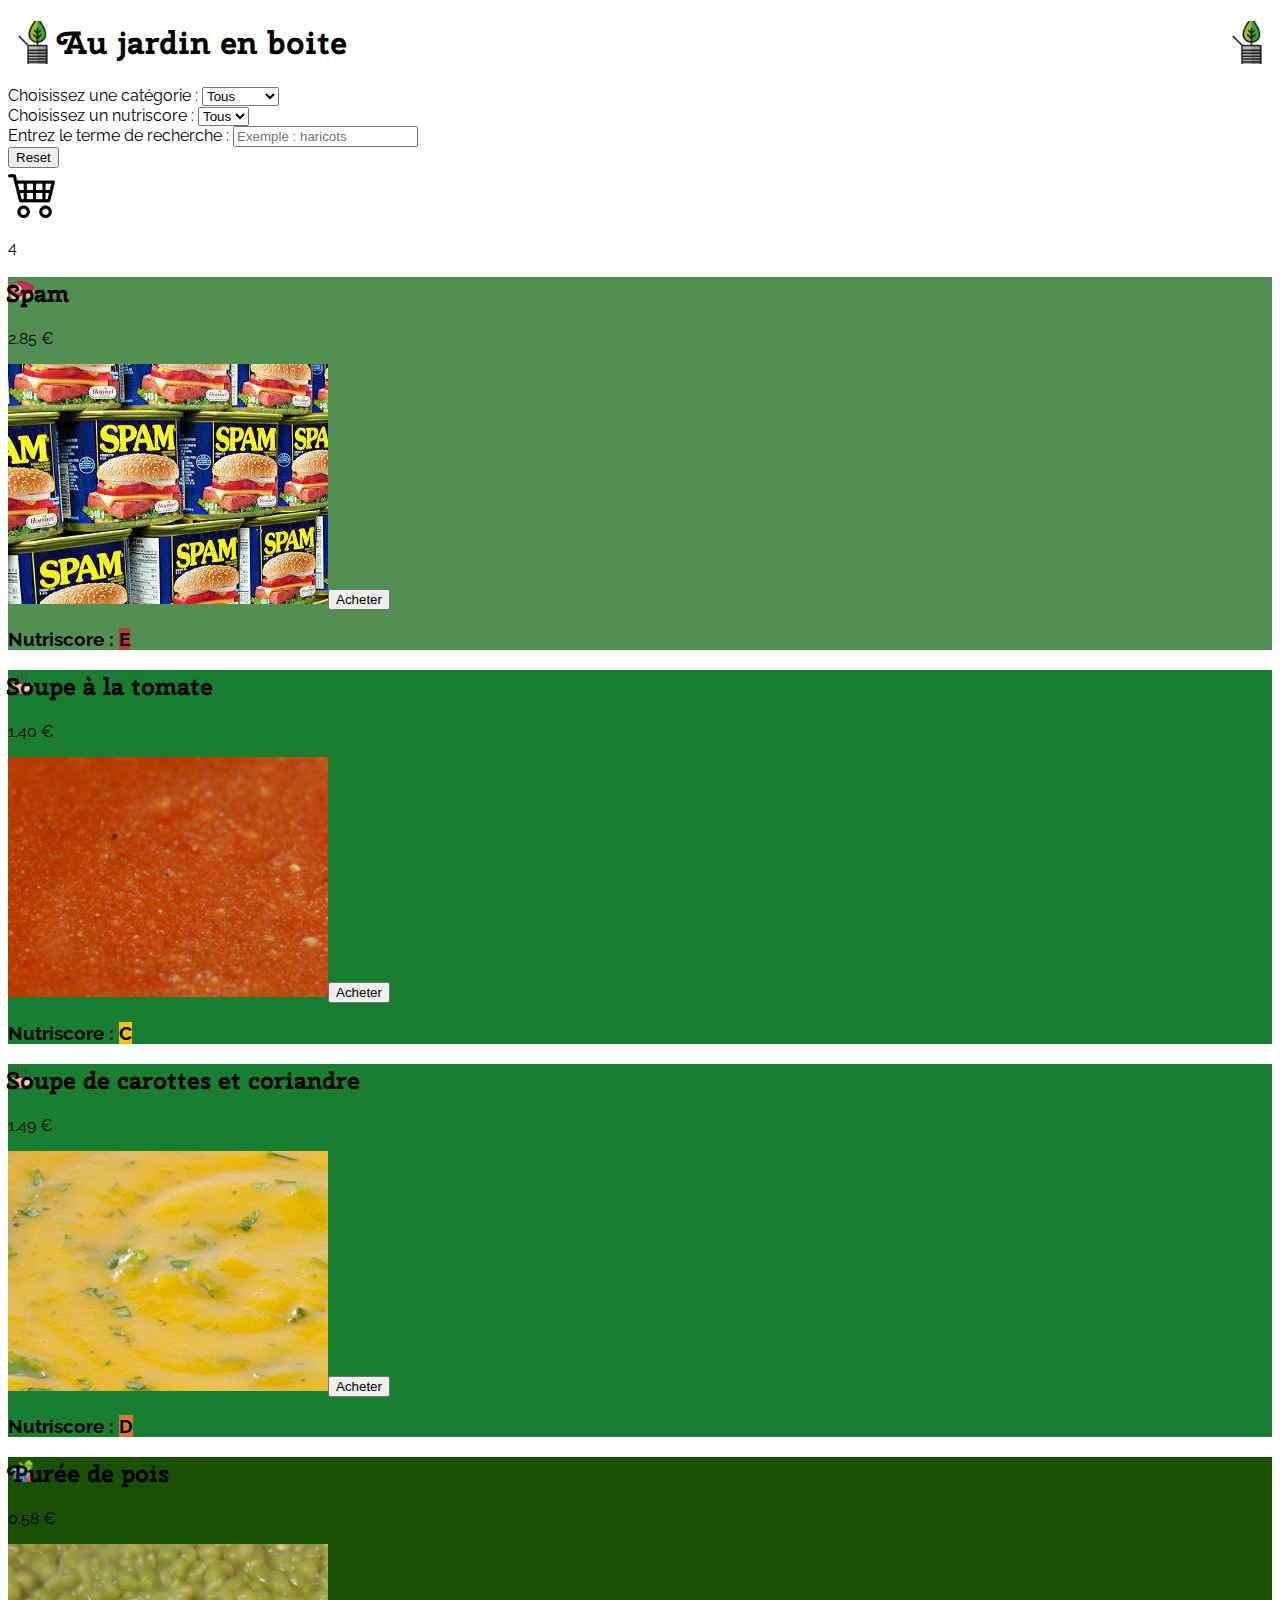
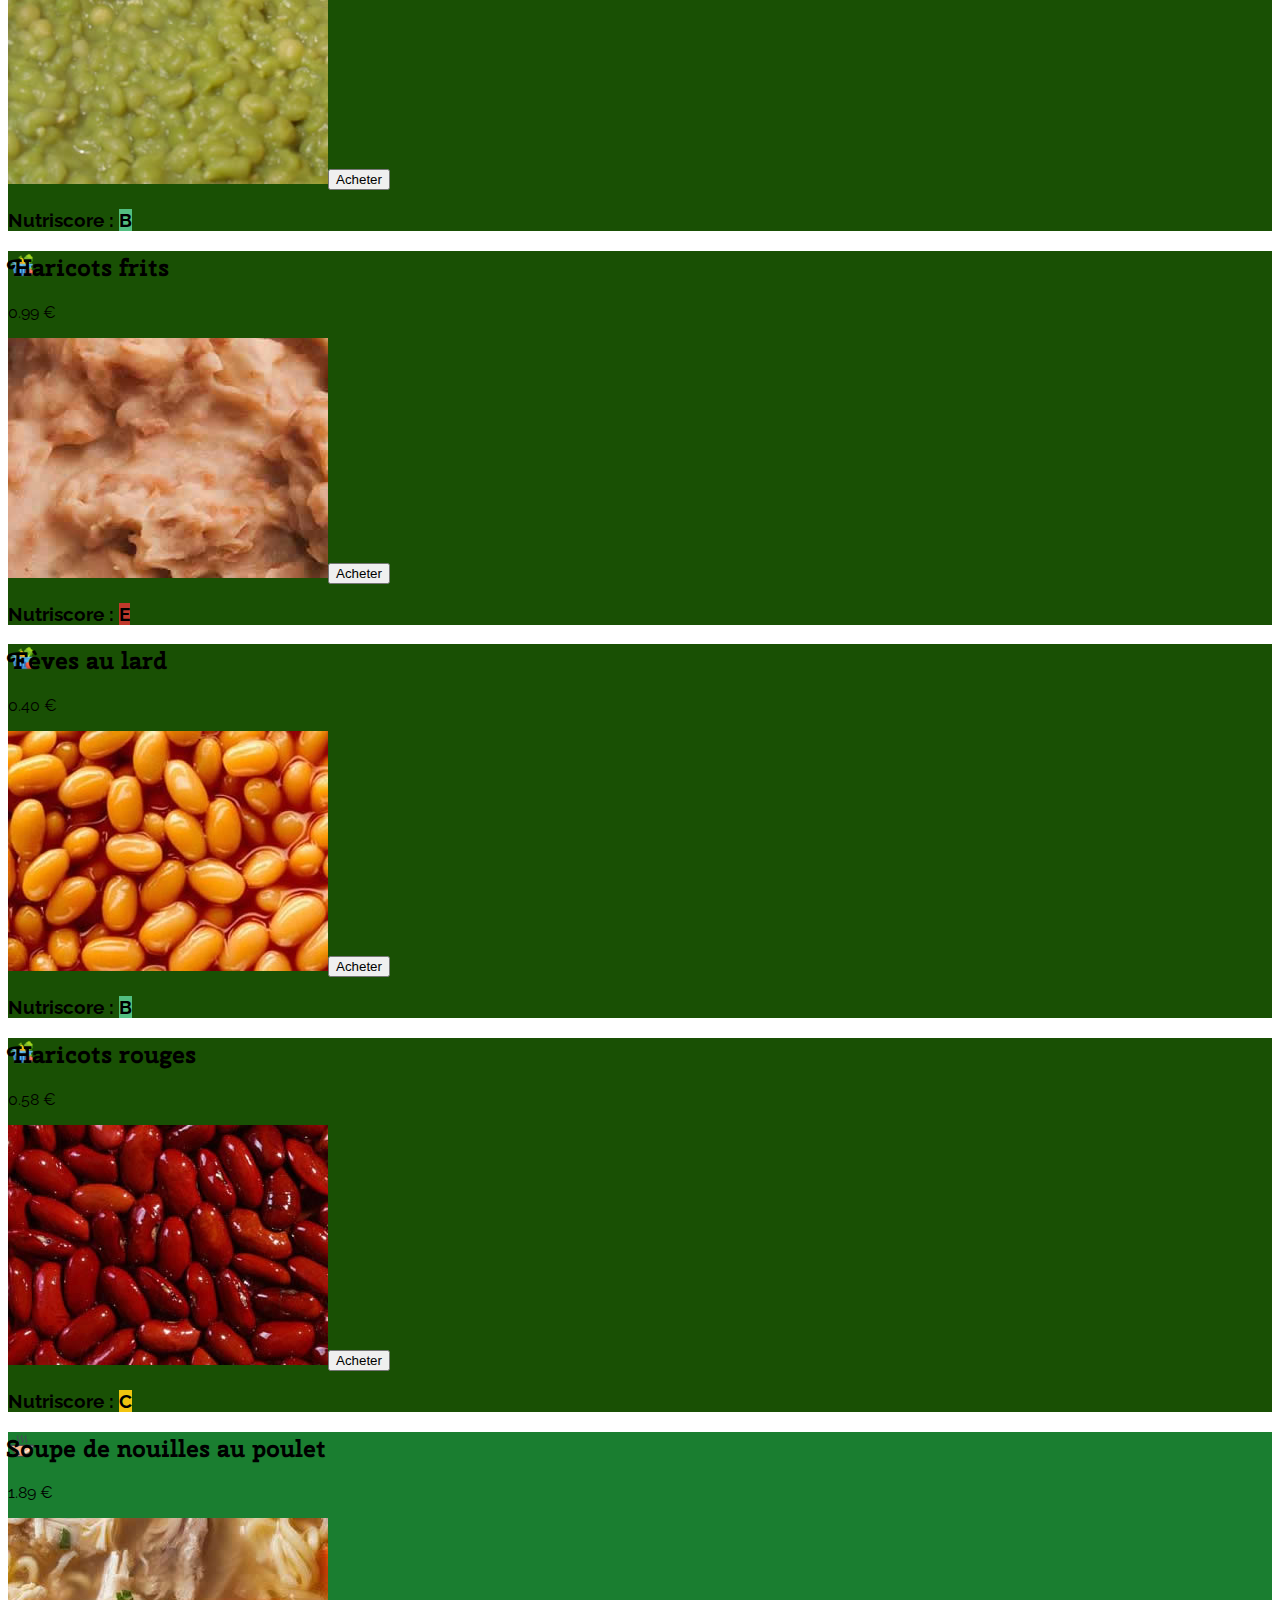
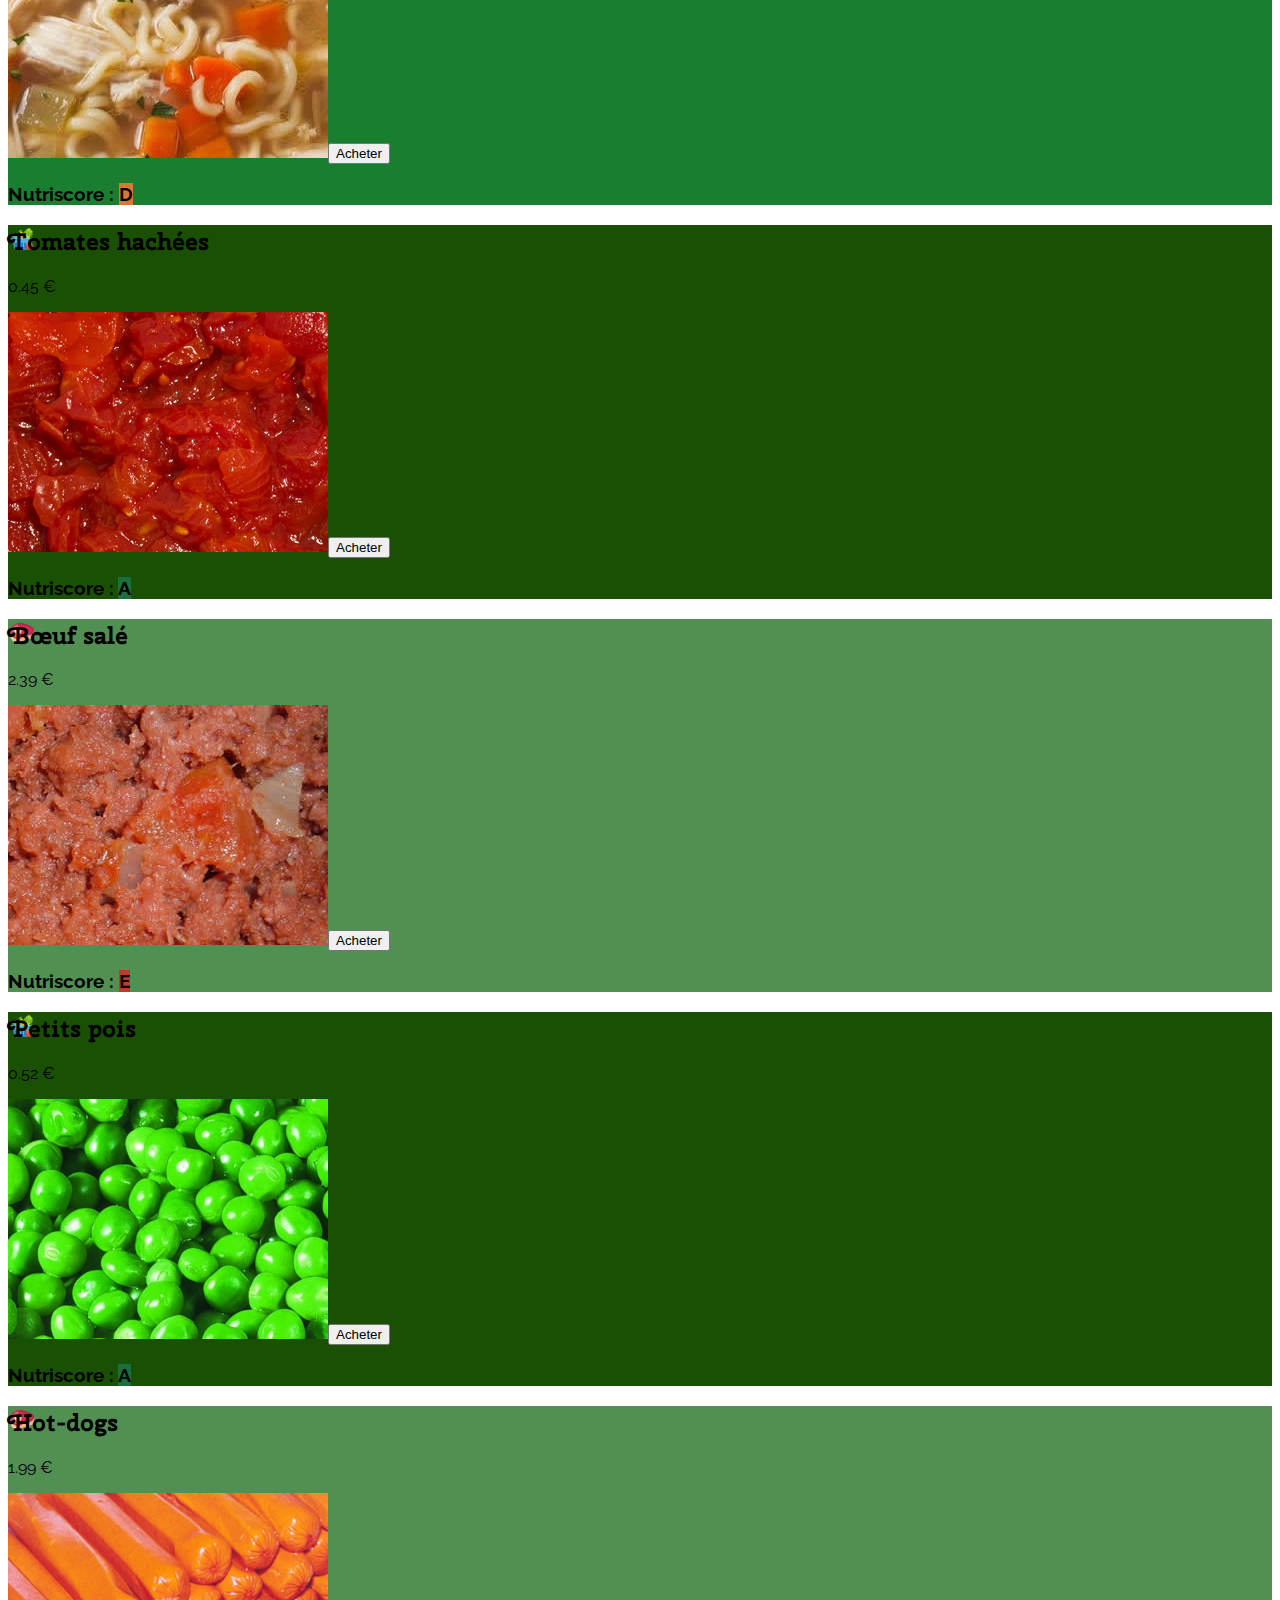
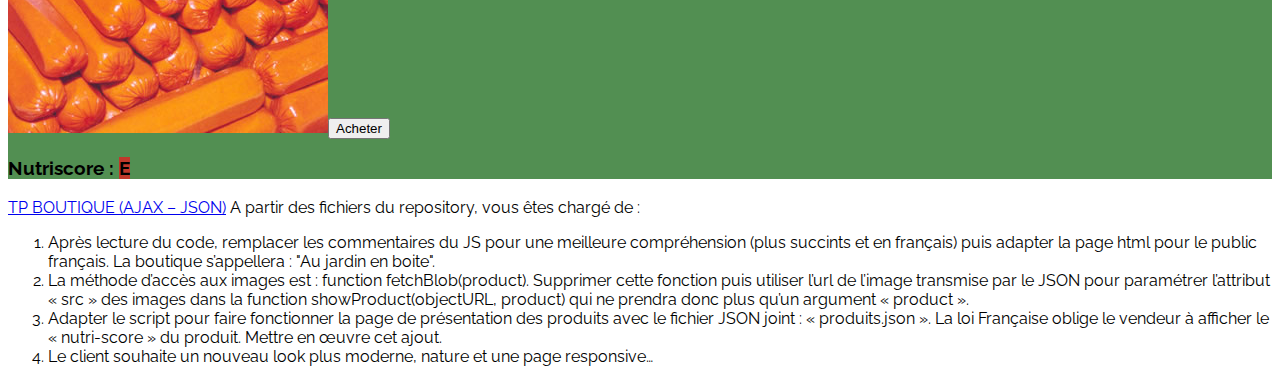
==== commit 4ab8d315: "Correction (Notamment les fonctions JS...) + Animation image background, etc..." ====
--- a/index.html
+++ b/index.html
@@ -20,7 +20,7 @@
     <h1 class="text-center text-success w-100 pr-5 pl-5">Au jardin en boite</h1>
   </header>
   <div class="d-flex flex-column">
-    <aside class="d-flex flex-row p-2 bg-warning bg-opacity-50 border border-top-0 border-dark text-dark">
+    <aside class="d-flex flex-row p-2 pb-4 bg-warning bg-opacity-50 border border-top-0 border-dark text-dark">
       <form class="d-flex flex-row w-100" autocomplete="off">
         <div class="d-flex flex-column me-2">
           <label class="mb-1" for="category">Choisissez une catégorie :</label>
@@ -43,18 +43,19 @@
           </select>
         </div>
         <div class="d-flex flex-column me-2">
-          <label class="mb-1" for="searchTerm">Entrez le terme de recherche:</label>
+          <label class="mb-1" for="searchTerm">Entrez le terme de recherche :</label>
           <input class="py-3 text-warning bg-success" type="text" name="searchTerm" id="searchTerm"
             list="listeValeurs" placeholder="Exemple : haricots">
           <datalist id="listeValeurs">
           </datalist>
         </div>
         <div class="d-flex me-2">
-          <button class="mt-4 px-4 text-warning bg-success rounded-4">Reset</button>
+          <button class="mt-4 py-3 px-5 text-warning bg-success rounded-4">Reset</button>
         </div>
       </form>
-      <div class="d-flex justify-content-end">
-        <img src="icons/panier.png" class="d-inline-block align-text-top" width="60" height="60" alt="panier">
+      <div class="d-flex gap-2 justify-content-end">
+        <img src="icons/panier.png" class="d-inline-block align-text-top" width="50" height="50" alt="panier">
+        <p class="text-danger">4</p>
       </div>
     </aside>
     <main class="d-flex flex-row flex-wrap justify-content-around p-3 col-12">
@@ -87,84 +88,4 @@
 
 </body>
 
-</html>
-
-<!-- Ancien Contenu -->
-
-<!-- <!DOCTYPE html>
-<html>
-
-<head>
-  <meta charset="utf-8">
-  <meta name="viewport" content="width=device-width, initial-scale=1">
-  <title>The Can Store</title>
-  <link href="https://fonts.googleapis.com/css?family=Cherry+Swash|Raleway" rel="stylesheet">
-  <link href="can-style.css" rel="stylesheet"> -->
-<!--[if lt IE 9]>
-      <script src="//html5shiv.googlecode.com/svn/trunk/html5.js"></script>
-    <![endif]-->
-<!-- </head> -->
-
-<!--
-<body>
-  <header>
-    <h1>Au jardin en boite</h1>
-  </header>
-  <div>
-    <aside>
-      <form>
-        <div>
-          <label for="category">Choisissez une catégorie :</label>
-          <select id="category">
-            <option selected="">Tous</option>
-            <option>Legumes</option>
-            <option>Viande</option>
-            <option>Soupe</option>
-          </select>
-        </div>
-        <div>
-          <label for="nutriscore">Choisissez un nutriscore :</label>
-          <select id="nutriscore">
-            <option selected="">Tous</option>
-            <option>A</option>
-            <option>B</option>
-            <option>C</option>
-            <option>D</option>
-            <option>E</option>
-          </select>
-        </div>
-        <div>
-          <label for="searchTerm">Entrez le terme de recherche:</label>
-          <input type="text" id="searchTerm" placeholder="Exemple : haricots">
-        </div>
-        <div>
-          <button>Filtrer les résultats</button>
-        </div>
-      </form>
-    </aside>
-    <main>
-
-    </main>
-  </div>
-  <footer>
-    <p><a href="https://github.com/NTT2023/TP_Canstore">TP BOUTIQUE (AJAX – JSON)</a>
-
-      A partir des fichiers du repository, vous êtes chargé de :<br>
-    <ol>
-      <li>Après lecture du code, remplacer les commentaires du JS pour une meilleure compréhension (plus succints et en français) puis adapter la page html pour le public
-        français. La boutique s’appellera : "Au jardin en boite".</li>
-      <li> La méthode d’accès aux images est : function fetchBlob(product). Supprimer cette fonction puis utiliser
-        l’url de l’image transmise par le JSON pour paramétrer l’attribut « src » des images dans la function
-        showProduct(objectURL, product) qui ne prendra donc plus qu’un argument « product ».</li>
-      <li> Adapter le script pour faire fonctionner la page de présentation des produits avec le fichier JSON joint : «
-        produits.json ». La loi Française oblige le vendeur à afficher le « nutri-score » du produit. Mettre en œuvre cet ajout.
-      </li>
-      <li>Le client souhaite un nouveau look plus moderne, nature et une page responsive…</li>
-    </ol>
-    </p>
-  </footer>
-  <script src="can-script.js"></script>
-
-</body>
-
-</html> -->+</html>--- a/can-style.css
+++ b/can-style.css
@@ -6,10 +6,10 @@
     url('https://www.freepnglogos.com/uploads/food-png/food-png-transparent-images-png-only-28.png');
   background-repeat: repeat-x;
   background-position:
-    0% 35%,
-    0% 85%,
-    0% 130%,
-    0% 170%;
+    0% 15%,
+    0% 40%,
+    0% 65%,
+    0% 85%;
   background-size:
     250px,
     250px,
@@ -21,18 +21,18 @@
 @keyframes para {
   0% {
     background-position:
-      0% 35%,
-      0% 85%,
-      0% 130%,
-      0% 170%;
+      0% 15%,
+      0% 40%,
+      0% 65%,
+      0% 85%;
   }
 
   100% {
     background-position:
-      100% 35%,
-      -100% 85%,
-      100% 130%,
-      -100% 170%;
+      100% 15%,
+      -100% 40%,
+      100% 65%,
+      -100% 85%;
   }
 }
 
@@ -69,290 +69,18 @@
 /* Pour les Mobiles */
 @media screen and (max-width: 1000px) {
 
-  html {
-    background-image: none;
-  }
-
   form {
     flex-direction: column;
     flex-wrap: wrap;
   }
 }
 
-/*************************************************************************************************************/
+@media screen and (max-width: 675px) {
+  
+  html {
+    background-image: none;
+  }
 
-/*************
-Ancien Contenu
-*************/
-
-/* Générale */
-
-/* html {
-  font-family: 'Raleway', sans-serif;
-  font-size: 10px;
-  height: 100%;
-  background-color: hsla(200, 40%, 30%, .4);
-  background-image:
-    url('https://www.freepnglogos.com/uploads/corn-png/corn-the-best-mexican-fresh-produce-for-global-exports-5.png'),
-    url('https://www.freepnglogos.com/uploads/food-png/high-resolution-food-clipart-collection-19.png'),
-    url('https://www.freepnglogos.com/uploads/fruits-png/fruits-vegetables-artichoke-vector-graphic-pixabay-35.png'),
-    url('https://www.freepnglogos.com/uploads/food-png/food-png-transparent-images-png-only-28.png');
-  background-repeat: repeat-x;
-  background-position:
-    0% 35%,
-    0% 85%,
-    0% 130%,
-    0% 170%;
-  background-size:
-    250px,
-    250px,
-    250px,
-    250px;
-  animation: 25s para infinite linear;
 }
 
-@keyframes para {
-  0% {
-    background-position:
-      0% 35%,
-      0% 85%,
-      0% 130%,
-      0% 170%;
-  }
-
-  100% {
-    background-position:
-      100% 35%,
-      -100% 85%,
-      100% 130%,
-      -100% 170%;
-  }
-}
-
-body {
-  margin: 0 auto;
-} */
-
-/* Typographie */
-
-/* h1,
-h2 {
-  font-family: 'Cherry Swash', cursive;
-  margin: 0;
-  text-align: center;
-}
-
-h1 {
-  font-size: 50px;
-  background: url(icons/boite-de-conserve.png) no-repeat 0%, url(icons/boite-de-conserve.png) no-repeat 100%;
-  width: 100%;
-  background-size: 60px, 60px;
-  color: green;
-  text-shadow: 2px 2px 1px black;
-  font-size: 5rem;
-  padding-right: 50px;
-  padding-left: 50px;
-}
-
-h2 {
-  font-size: 2rem;
-  color: yellow;
-  text-align: right;
-  width: 175px;
-  position: absolute;
-  right: 4%;
-  z-index: 3000;
-  text-shadow: 2px 2px 1px black;
-  line-height: 2rem;
-  padding-top: 0.3rem;
-}
-
-span {
-  color: white;
-  padding: 4px;
-  border-radius: 25px;
-}
-
-p,
-label,
-input,
-select,
-button,
-li {
-  font-size: 1.5rem;
-}
-
-li {
-  line-height: 1.5;
-} */
-
-/* Style des Blocs */
-
-/* header,
-aside,
-main,
-footer {
-  padding: 20px;
-}
-
-header {
-  display: flex;
-  border: 1px solid black;
-  background-color: rgba(134, 253, 123, 0.5);
-}
-
-aside {
-  border-right: 2px solid black;
-  background-color: rgba(255, 255, 128, 0.5);
-  flex-basis: 20%;
-}
-
-body>div {
-  border: 1px solid black;
-  display: flex;
-  flex-direction: row;
-}
-
-footer {
-  border: 1px solid black;
-  background-color: rgba(255, 224, 87, 0.5);
-}
-
-main {
-  flex: 7;
-} */
-
-/* Style de formulaire */
-
-/* a {
-  text-decoration: none;
-  color: inherit;
-}
-
-aside {
-  display: flex;
-  flex-flow: column;
-  align-items: stretch;
-}
-
-aside div {
-  margin-bottom: 20px;
-}
-
-label,
-select,
-input {
-  display: block;
-}
-
-label {
-  margin-bottom: 5px;
-}
-
-select,
-input,
-button {
-  width: 100%;
-}
-
-input {
-  background-color: #1d680eac;
-  box-shadow: inset 1px 1px 1px white;
-  color: yellow;
-  border: none;
-  padding: 5px;
-}
-
-button {
-  background-color: #1d680eac;
-  color: yellow;
-  padding: 10px 2px;
-  width: 250px;
-  height: 70px;
-  border: none;
-  border-radius: 10px;
-  box-shadow: inset 1px 1px 2px white, inset -1px -1px 2px #ccc;
-} */
-
-/* Style des produits */
-
-/* main {
-  display: flex;
-  flex-flow: row wrap;
-  justify-content: space-around;
-}
-
-select {
-  background-color: #1d680eac;
-  color: yellow;
-}
-
-section {
-  width: 222px;
-  margin: 5px;
-  background-color: black;
-  position: relative;
-  height: 240px;
-  margin-bottom: 25px;
-}
-
-section img {
-  width: 100%;
-  display: block;
-  position: absolute;
-  bottom: 25px;
-}
-
-section p {
-  color: yellow;
-  background: rgb(4, 63, 4);
-  width: 50px;
-  height: 50px;
-  line-height: 50px;
-  text-align: center;
-  border-radius: 50%;
-  box-shadow: 2px 2px 1px yellow;
-  position: absolute;
-  right: 10px;
-  bottom: 19px;
-  z-index: 2000;
-}
-
-section h3 {
-  position: absolute;
-  bottom: 0px;
-  color: yellow;
-  margin: 0px;
-  margin-bottom: 5px;
-  width: 100%;
-  height: 15px;
-  text-align: center;
-}
-
-.legumes {
-  background: rgb(25, 80, 4) url(icons/vegetable.png) no-repeat 2px 2px;
-  background-size: 24px 24px;
-}
-
-.viande {
-  background: rgb(82, 143, 82) url(icons/meat.png) no-repeat 2px 2px;
-  background-size: 24px 24px;
-}
-
-.soupe {
-  background: rgb(26, 126, 48) url(icons/soup.png) no-repeat 2px 2px;
-  background-size: 24px 24px;
-}
-
-form {
-  display: flex;
-  flex-direction: column;
-  justify-content: center;
-}
-
-form div {
-  max-width: 250px;
-  height: 50px;
-  float: left;
-  padding: 10px;
-} */+/*************************************************************************************************************/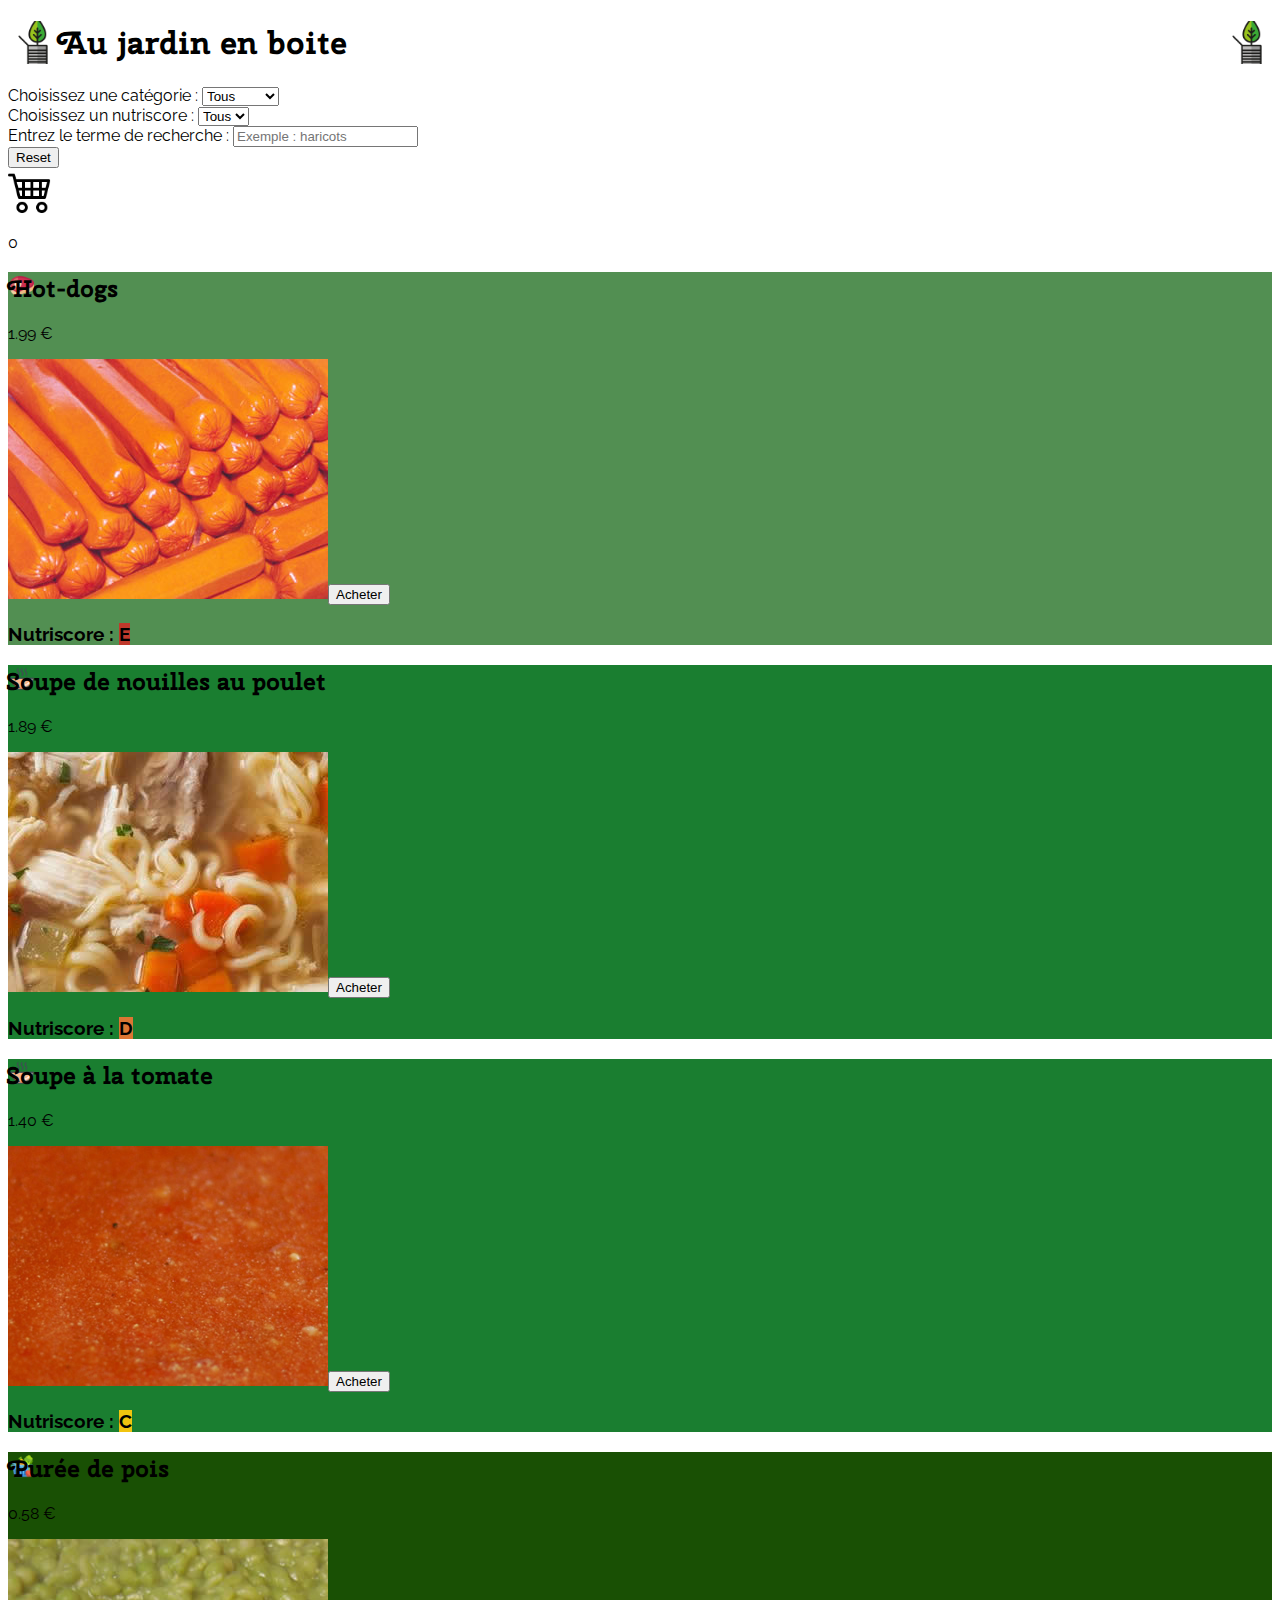
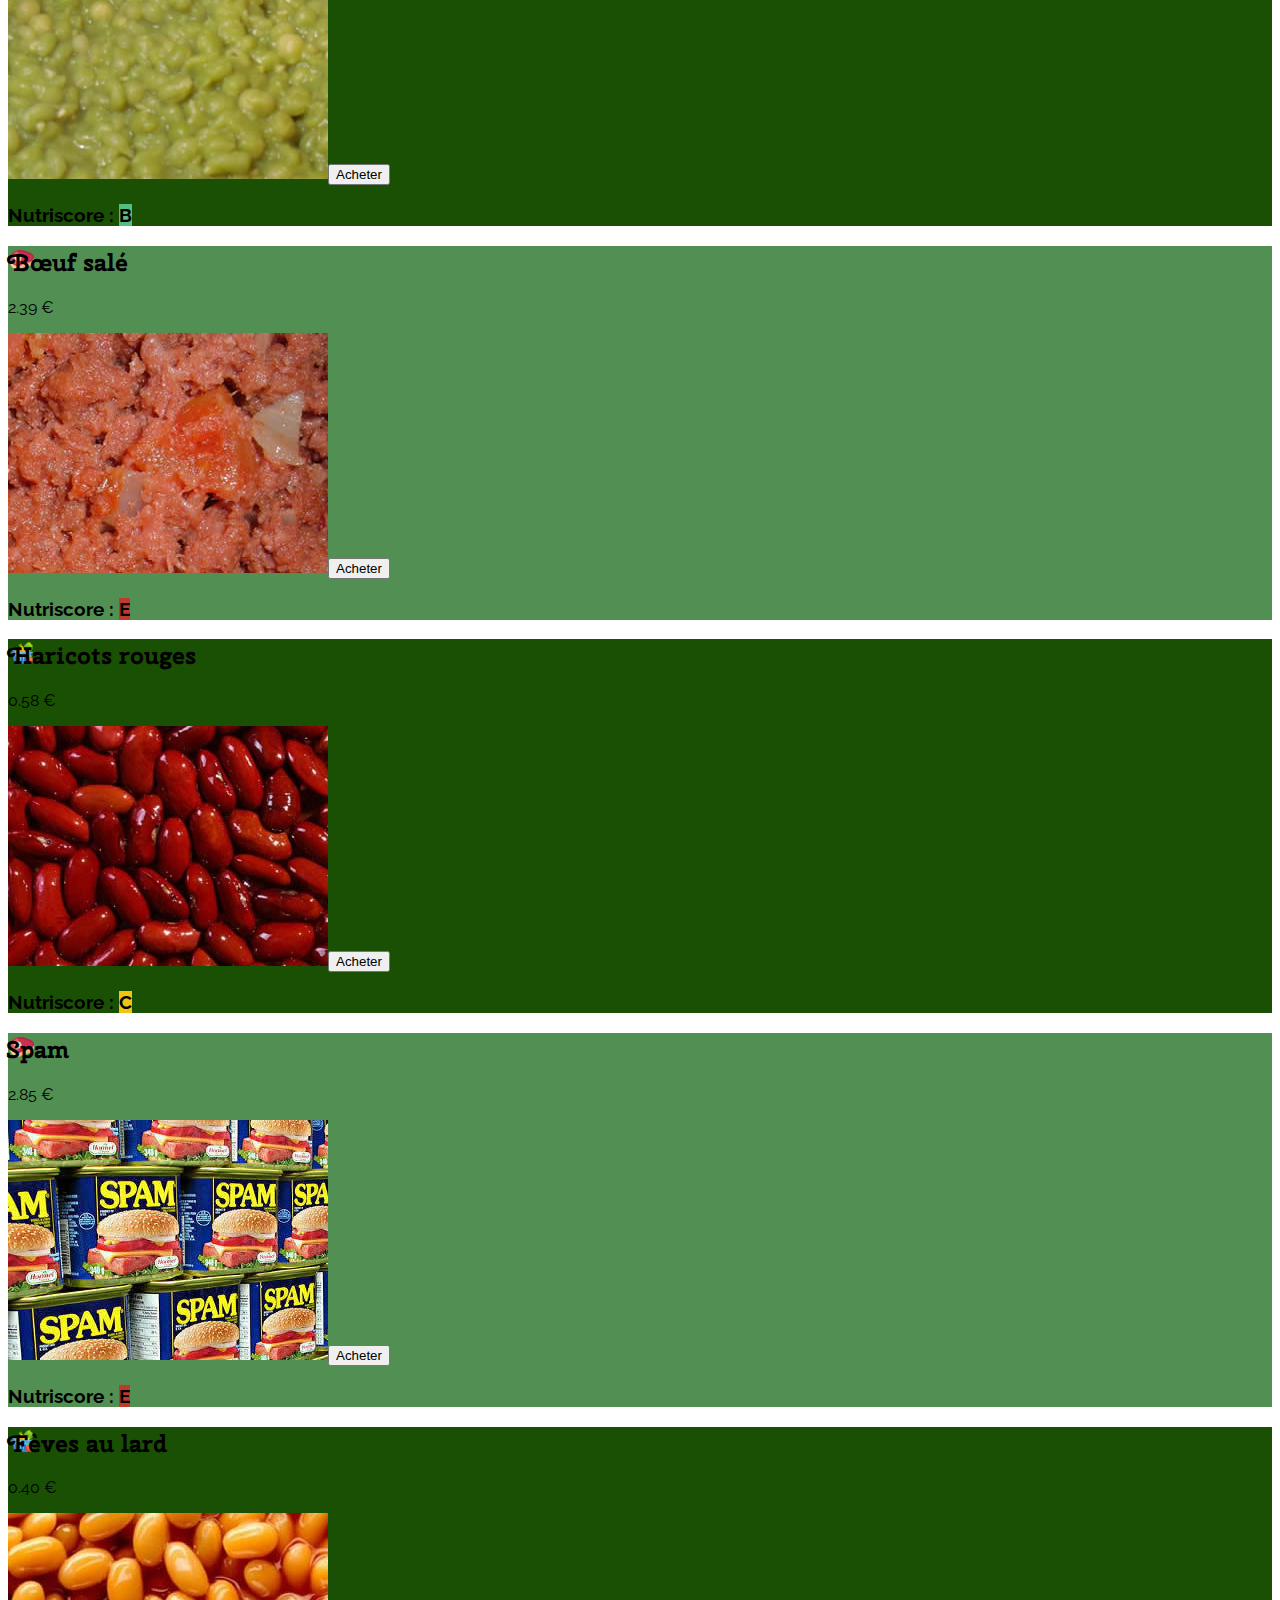
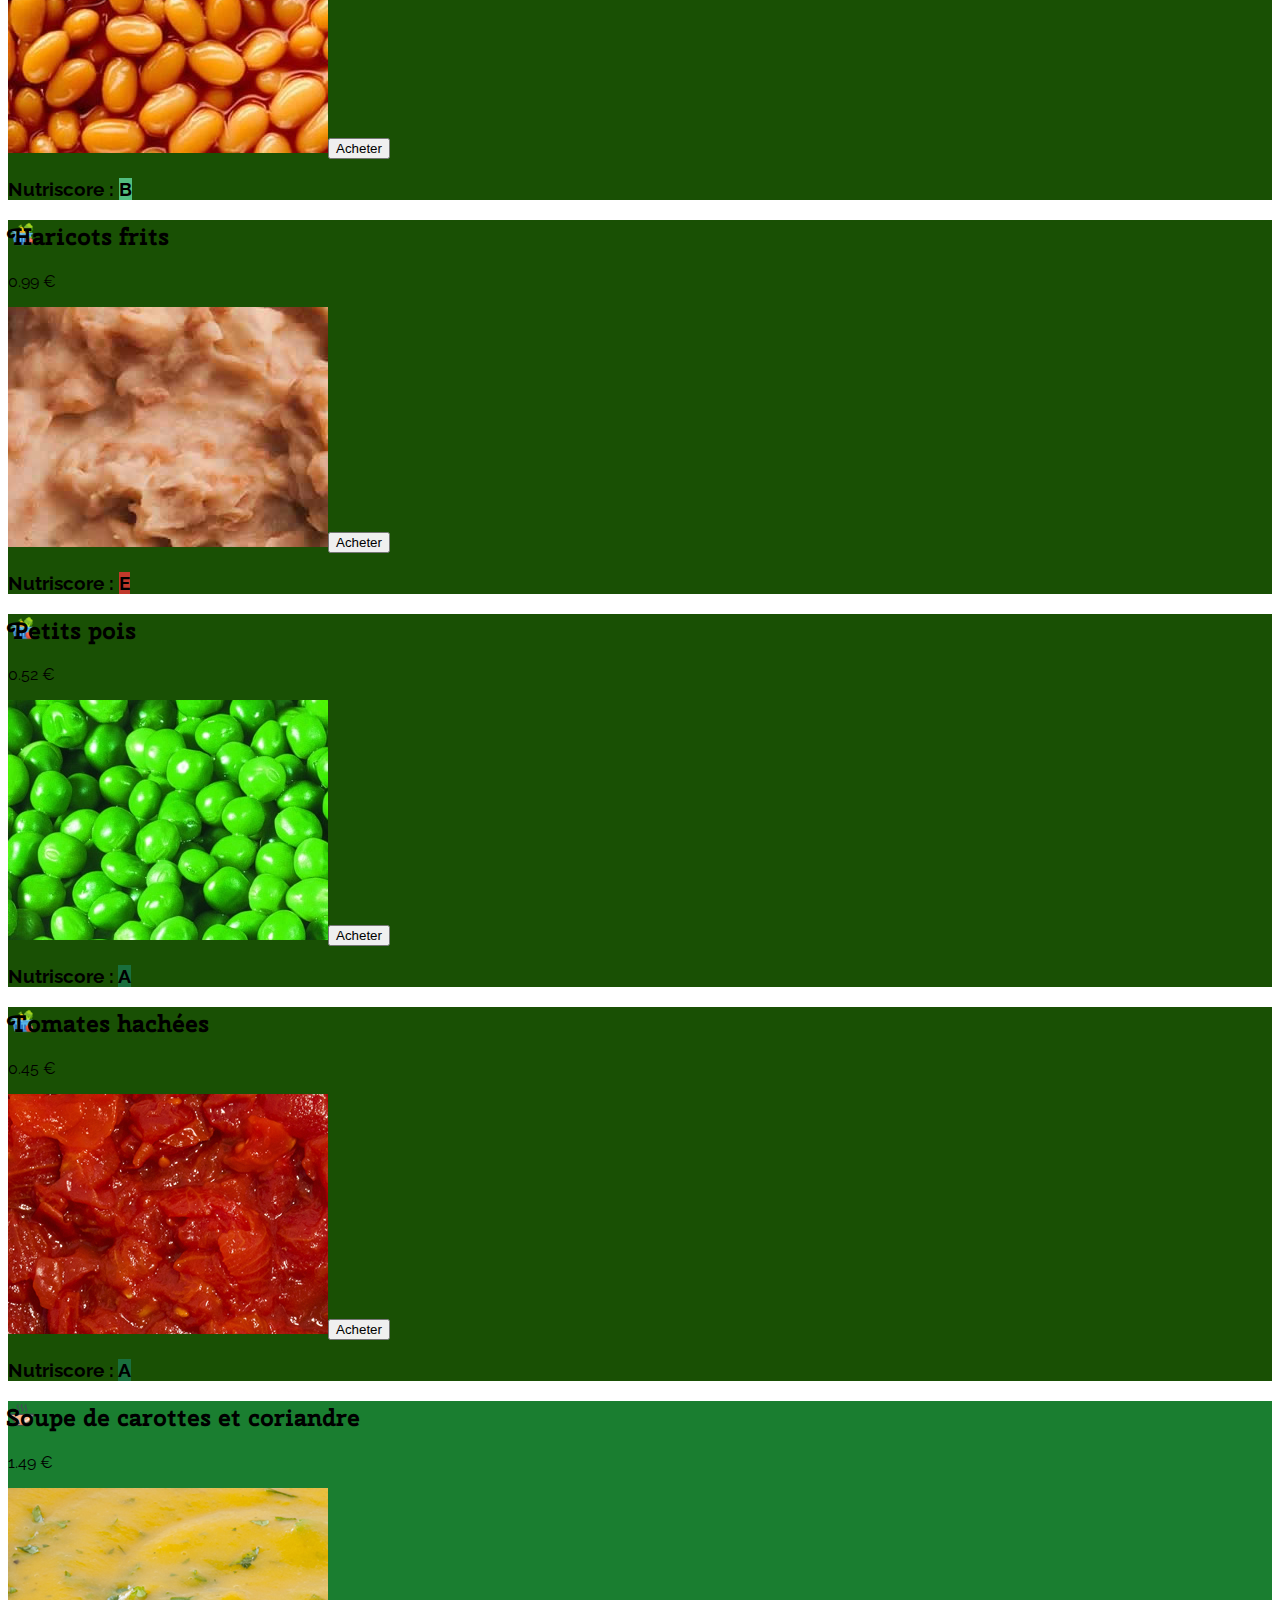
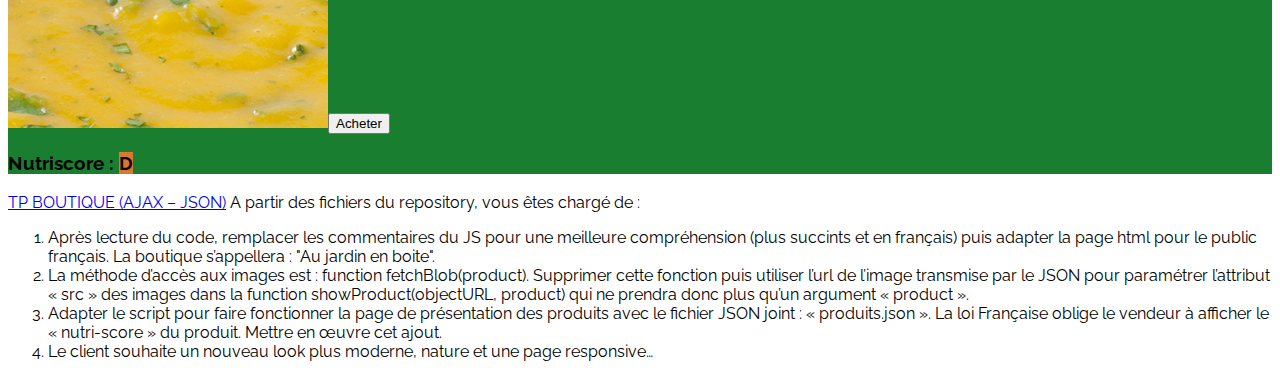
==== commit 2e99c47e: "Ajout fonction AjoutPanier et ViderPanier + correction code html + remplacement boucle for par forEa" ====
--- a/index.html
+++ b/index.html
@@ -50,12 +50,14 @@
           </datalist>
         </div>
         <div class="d-flex me-2">
-          <button class="mt-4 py-3 px-5 text-warning bg-success rounded-4">Reset</button>
+          <button type="button" class="mt-4 py-3 px-5 text-warning bg-success rounded-4" onclick="videPanier()">Reset</button>
         </div>
       </form>
       <div class="d-flex gap-2 justify-content-end">
-        <img src="icons/panier.png" class="d-inline-block align-text-top" width="50" height="50" alt="panier">
-        <p class="text-danger">4</p>
+        <img src="icons/panier.png" class="d-inline-block align-text-top" width="45" height="45" alt="panier">
+      </div>
+      <div class="d-flex gap-2 justify-content-end">
+        <p id="panier" class="text-danger"></p>
       </div>
     </aside>
     <main class="d-flex flex-row flex-wrap justify-content-around p-3 col-12">
@@ -84,7 +86,7 @@
     </p>
   </footer>
   <script src="can-script.js"></script>
-  <!-- <script src="https://cdn.jsdelivr.net/npm/bootstrap@5.2.2/dist/js/bootstrap.bundle.min.js" integrity="sha384-OERcA2EqjJCMA+/3y+gxIOqMEjwtxJY7qPCqsdltbNJuaOe923+mo//f6V8Qbsw3" crossorigin="anonymous"></script> -->
+  <script src="https://cdn.jsdelivr.net/npm/bootstrap@5.2.2/dist/js/bootstrap.bundle.min.js" integrity="sha384-OERcA2EqjJCMA+/3y+gxIOqMEjwtxJY7qPCqsdltbNJuaOe923+mo//f6V8Qbsw3" crossorigin="anonymous"></script>
 
 </body>
 
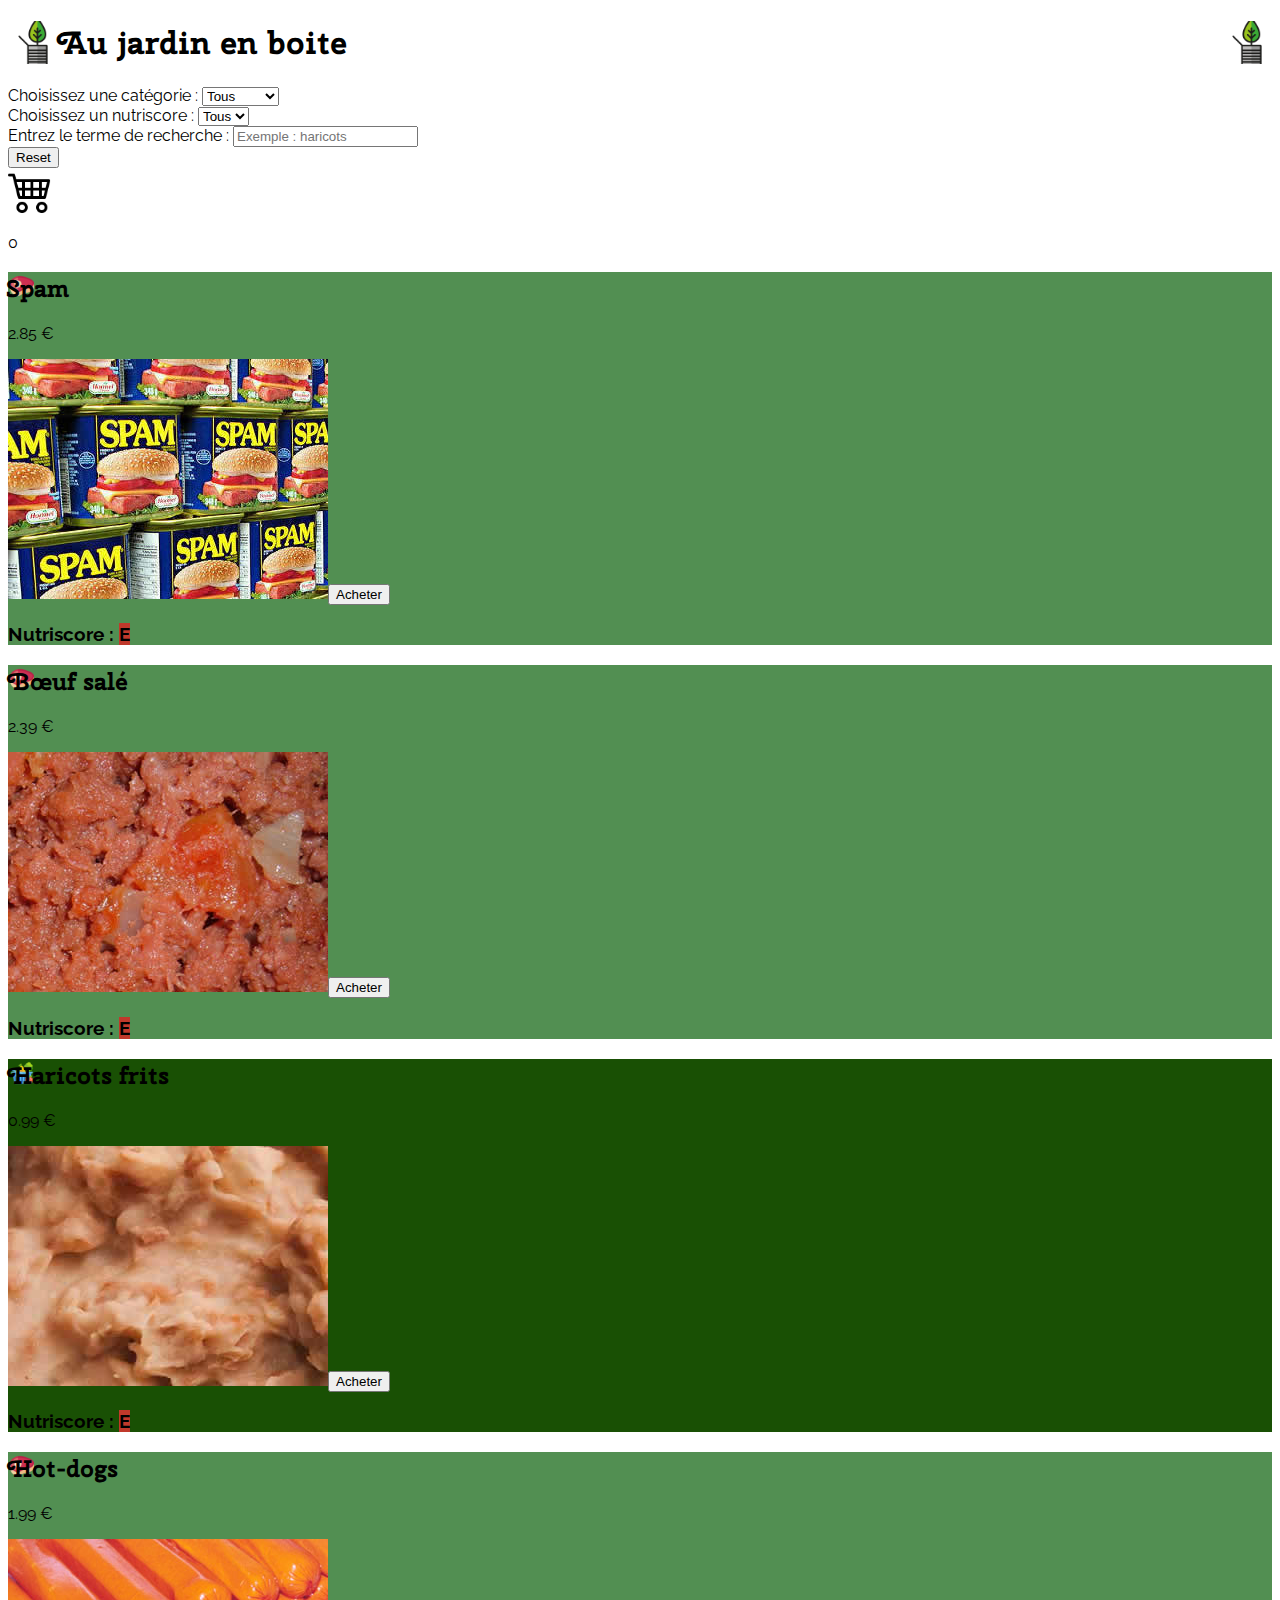
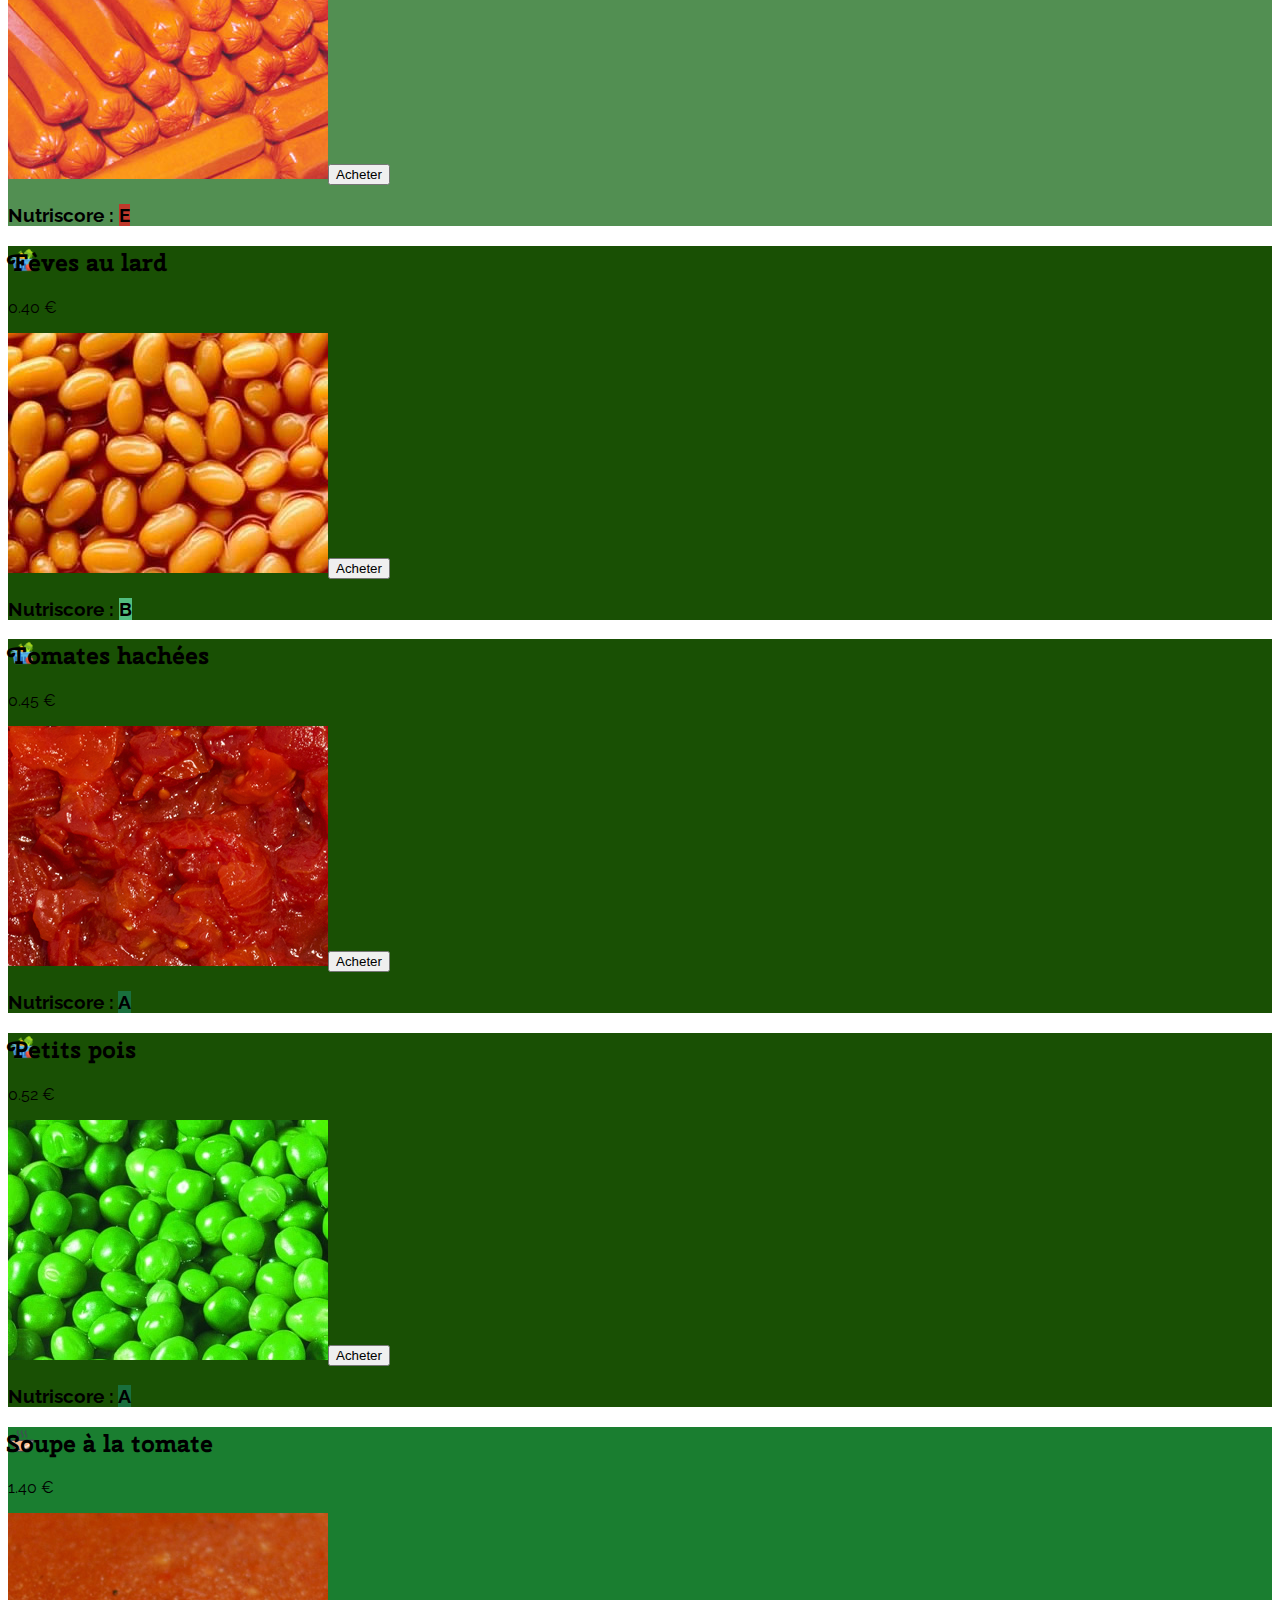
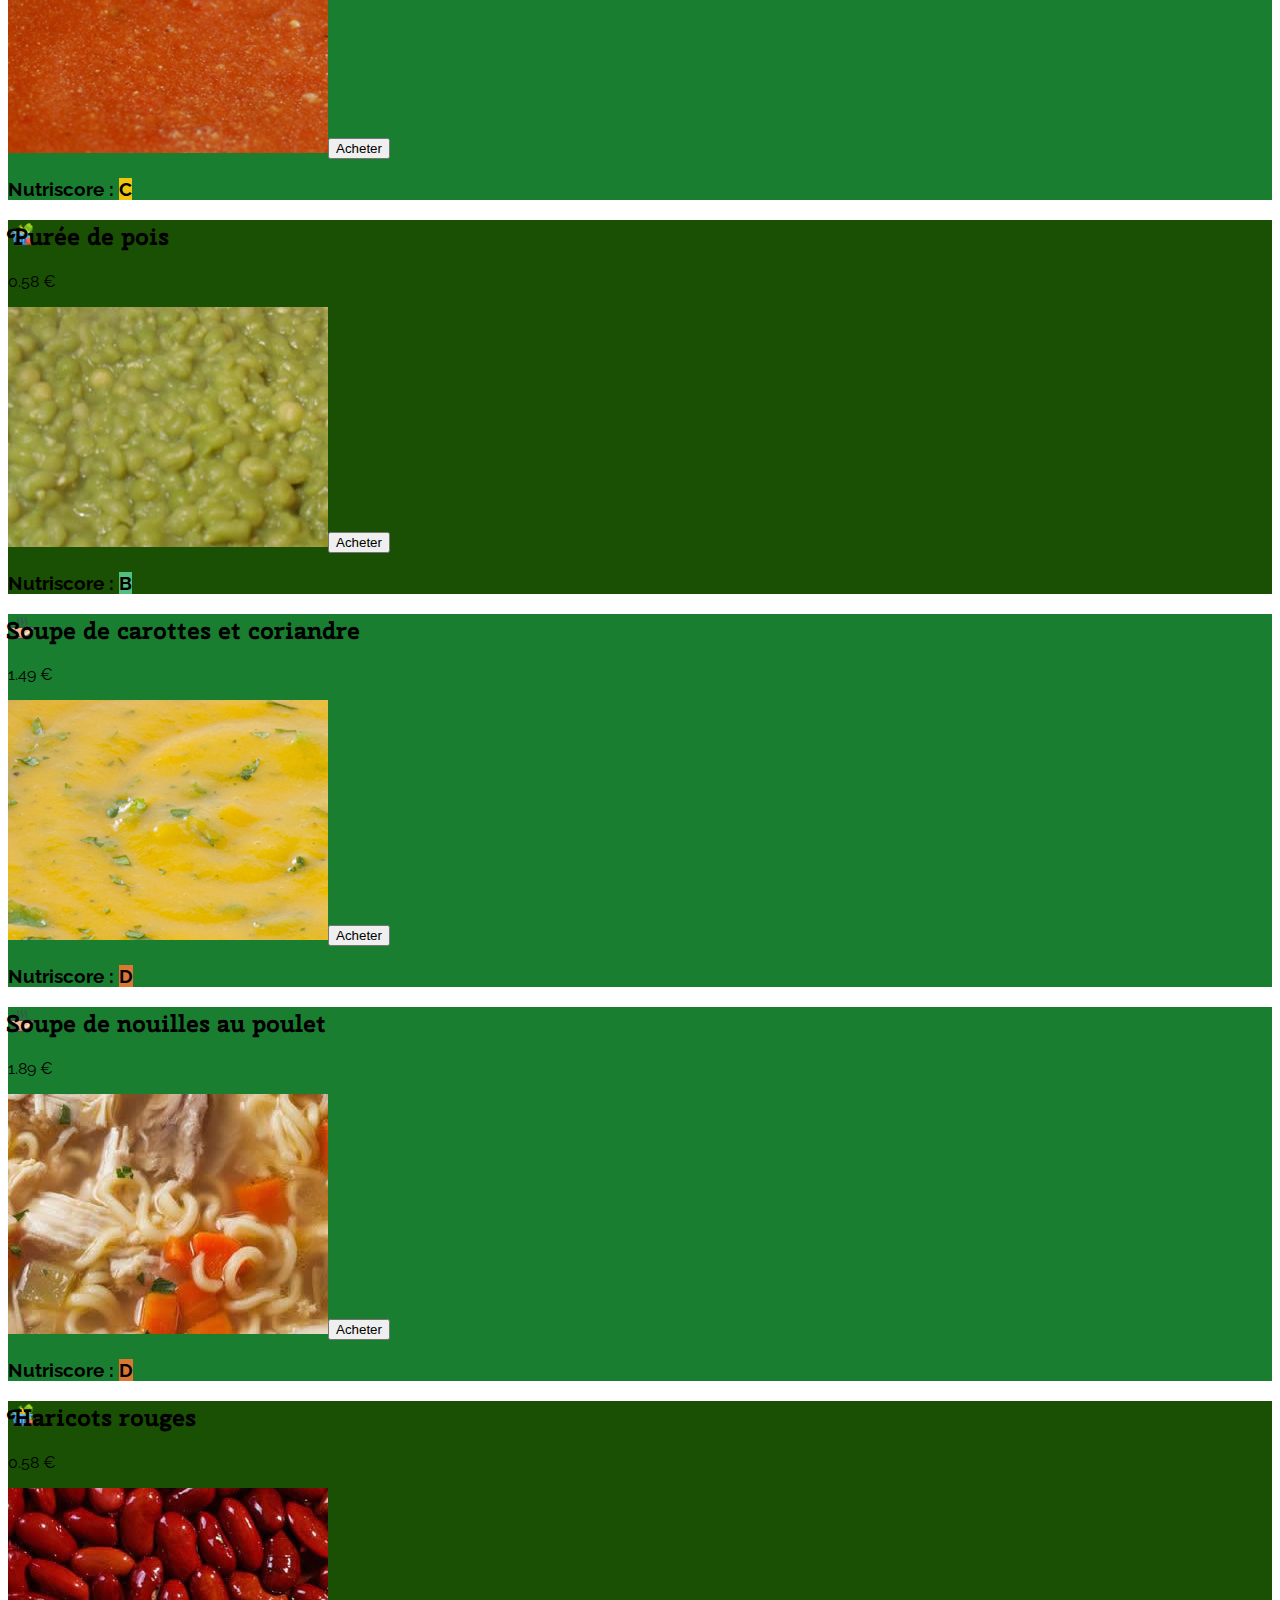
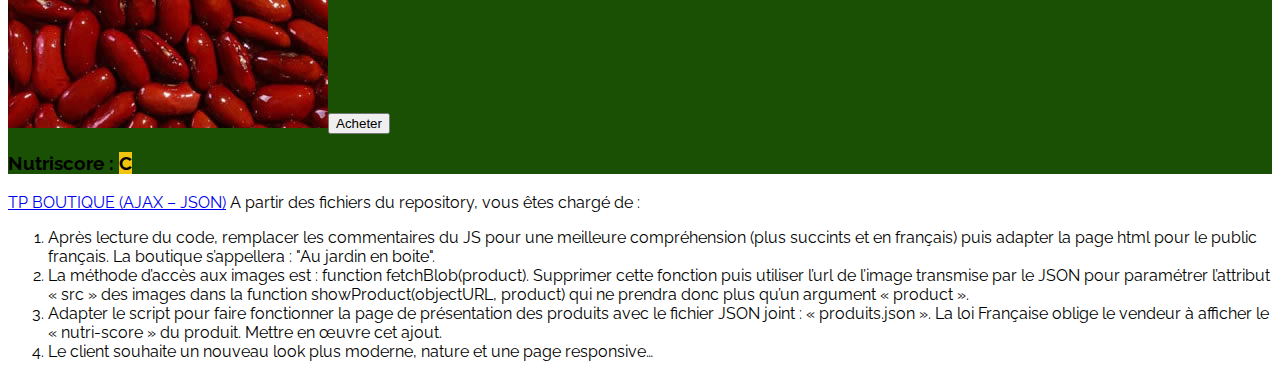
==== commit 70b4302d: "categoryGroup LowerCase insensible à la casse => failed... + Ajout class background option nutriscor" ====
--- a/index.html
+++ b/index.html
@@ -35,11 +35,11 @@
           <label class="mb-1" for="nutriscore">Choisissez un nutriscore :</label>
           <select class="py-3 text-warning bg-success" id="nutriscore">
             <option selected="">Tous</option>
-            <option>A</option>
-            <option>B</option>
-            <option>C</option>
-            <option>D</option>
-            <option>E</option>
+            <option class="nutriscore_A">A</option>
+            <option class="nutriscore_B">B</option>
+            <option class="nutriscore_C">C</option>
+            <option class="nutriscore_D">D</option>
+            <option class="nutriscore_E">E</option>
           </select>
         </div>
         <div class="d-flex flex-column me-2">
--- a/can-style.css
+++ b/can-style.css
@@ -51,6 +51,31 @@
   font-family: 'Cherry Swash', cursive;
 }
 
+.nutriscore_A {
+  color: rgb(249, 252, 250);
+  background-color: rgb(5, 99, 37);
+}
+
+.nutriscore_B {
+  color: rgb(2, 4, 20);
+  background-color: rgb(21, 230, 177);
+}
+
+.nutriscore_C {
+  color: rgb(4, 77, 28);
+  background-color: rgb(232, 248, 12);
+}
+
+.nutriscore_D {
+  color: rgb(249, 252, 250);
+  background-color: rgb(248, 184, 7);
+}
+
+.nutriscore_E {
+  color: rgb(249, 252, 250);
+  background-color: rgb(228, 126, 100);
+}
+
 .legumes {
   background: rgb(25, 80, 4) url(icons/vegetable.png) no-repeat 2px 2px;
   background-size: 24px 24px;
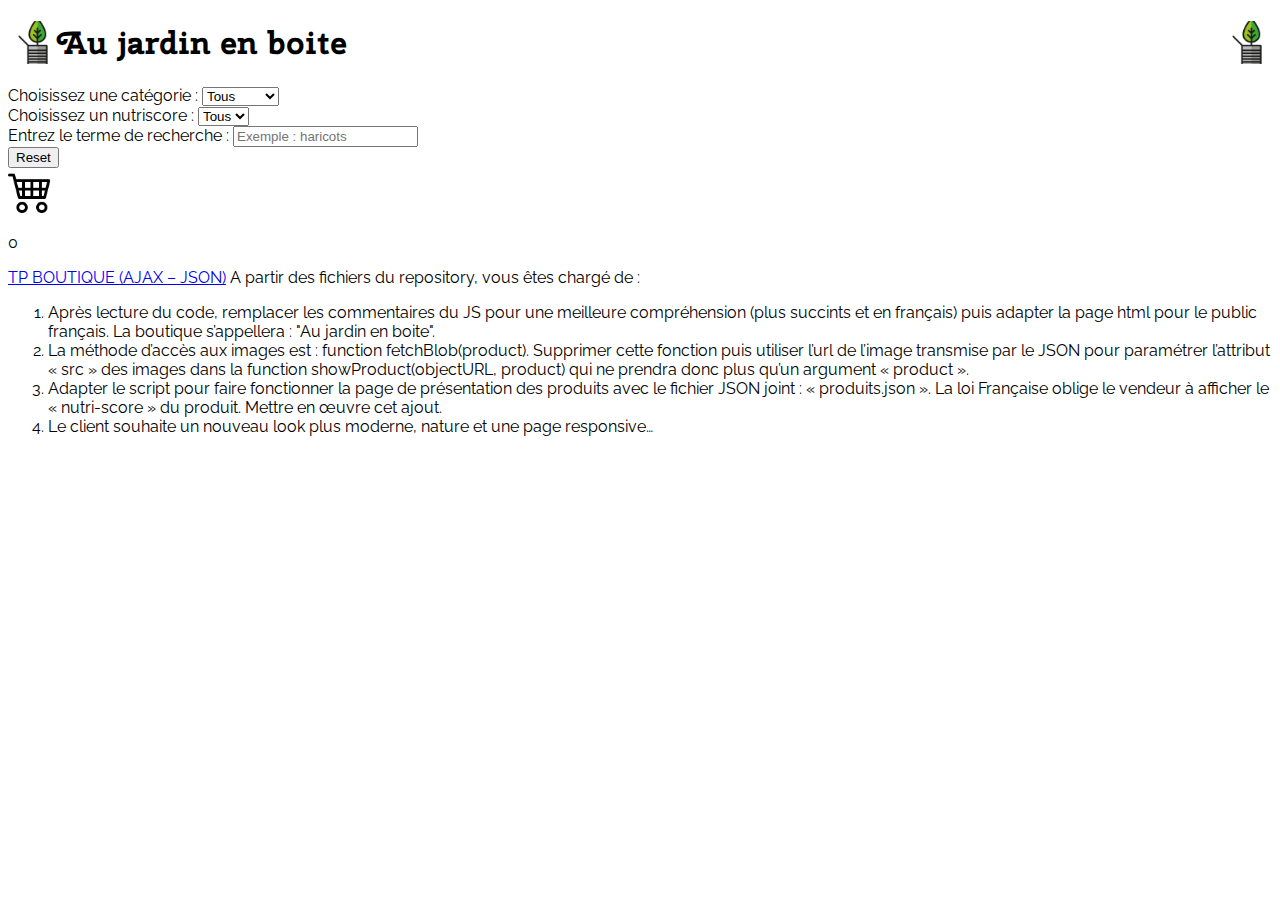
==== commit be1fc00b: "ajout produits.php + bidouillage + modification fetch (y compris l'autocomplétion) working + petit d" ====
--- a/index.html
+++ b/index.html
@@ -21,10 +21,10 @@
   </header>
   <div class="d-flex flex-column">
     <aside class="d-flex flex-row p-2 pb-4 bg-warning bg-opacity-50 border border-top-0 border-dark text-dark">
-      <form class="d-flex flex-row w-100" autocomplete="off">
+      <form class="d-flex flex-row w-100">
         <div class="d-flex flex-column me-2">
           <label class="mb-1" for="category">Choisissez une catégorie :</label>
-          <select class="py-3 text-warning bg-success" id="category">
+          <select class="py-3 text-warning bg-success" id="category" name="category">
             <option selected="">Tous</option>
             <option>Legumes</option>
             <option>Viande</option>
@@ -33,7 +33,7 @@
         </div>
         <div class="d-flex flex-column me-2">
           <label class="mb-1" for="nutriscore">Choisissez un nutriscore :</label>
-          <select class="py-3 text-warning bg-success" id="nutriscore">
+          <select class="py-3 text-warning bg-success" id="nutriscore" name="nutriscore">
             <option selected="">Tous</option>
             <option class="nutriscore_A">A</option>
             <option class="nutriscore_B">B</option>
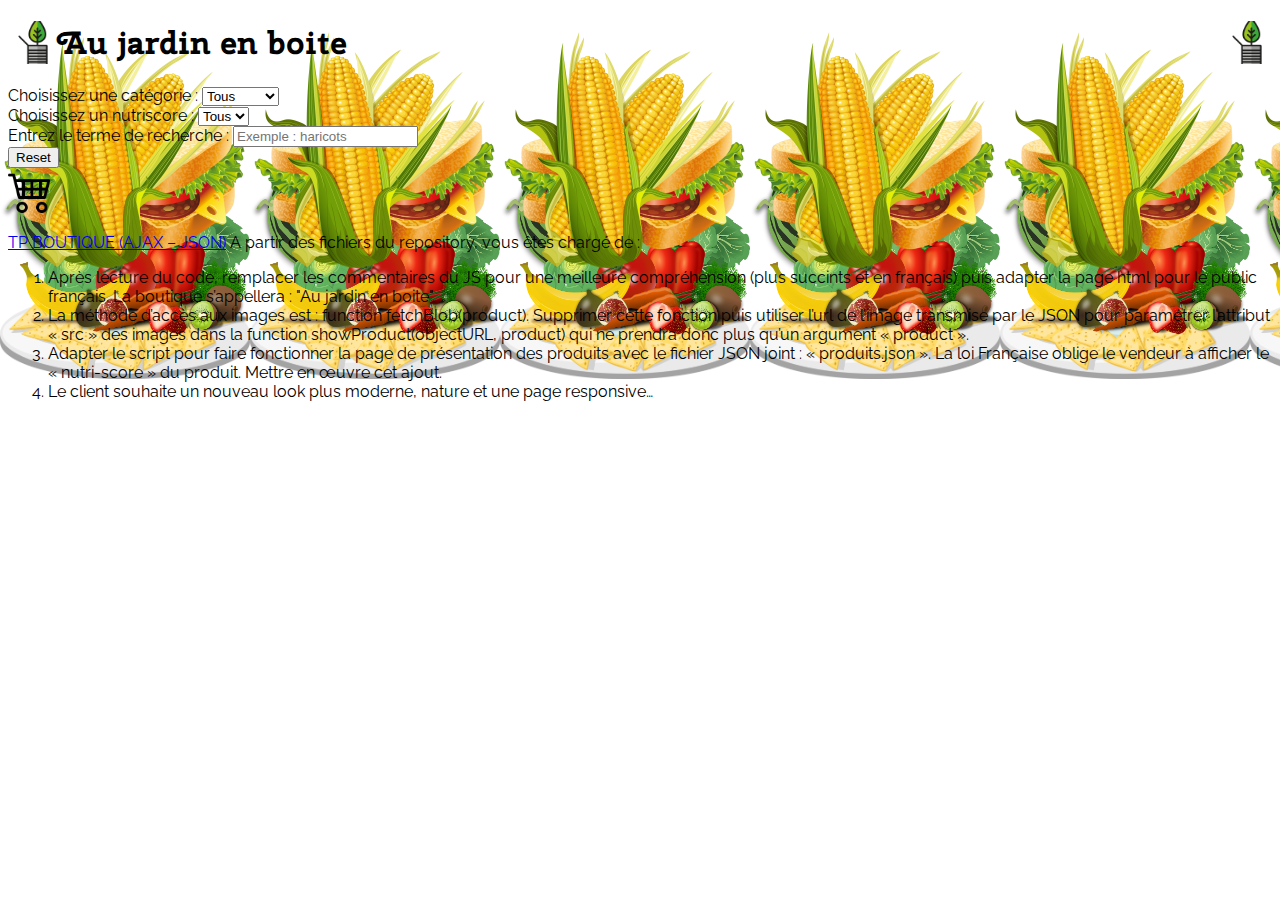
==== commit ed671850: "Correction détail + Ajout produits_tri.php + Modif Function 'SelectCategory' + SearchTerm insensible" ====
--- a/index.html
+++ b/index.html
@@ -21,7 +21,7 @@
   </header>
   <div class="d-flex flex-column">
     <aside class="d-flex flex-row p-2 pb-4 bg-warning bg-opacity-50 border border-top-0 border-dark text-dark">
-      <form class="d-flex flex-row w-100">
+      <form method="post" class="d-flex flex-row w-100">
         <div class="d-flex flex-column me-2">
           <label class="mb-1" for="category">Choisissez une catégorie :</label>
           <select class="py-3 text-warning bg-success" id="category" name="category">
--- a/can-style.css
+++ b/can-style.css
@@ -1,9 +1,9 @@
 html {
   background-image:
-    url('https://www.freepnglogos.com/uploads/corn-png/corn-the-best-mexican-fresh-produce-for-global-exports-5.png'),
-    url('https://www.freepnglogos.com/uploads/food-png/high-resolution-food-clipart-collection-19.png'),
-    url('https://www.freepnglogos.com/uploads/fruits-png/fruits-vegetables-artichoke-vector-graphic-pixabay-35.png'),
-    url('https://www.freepnglogos.com/uploads/food-png/food-png-transparent-images-png-only-28.png');
+    url('images/corn-the-best-mexican-fresh-produce-for-global-exports-5.png'),
+    url('images/high-resolution-food-clipart-collection-19.png'),
+    url('images/fruits-vegetables-artichoke-vector-graphic-pixabay-35.png'),
+    url('images/food-png-transparent-images-png-only-28.png');
   background-repeat: repeat-x;
   background-position:
     0% 15%,
